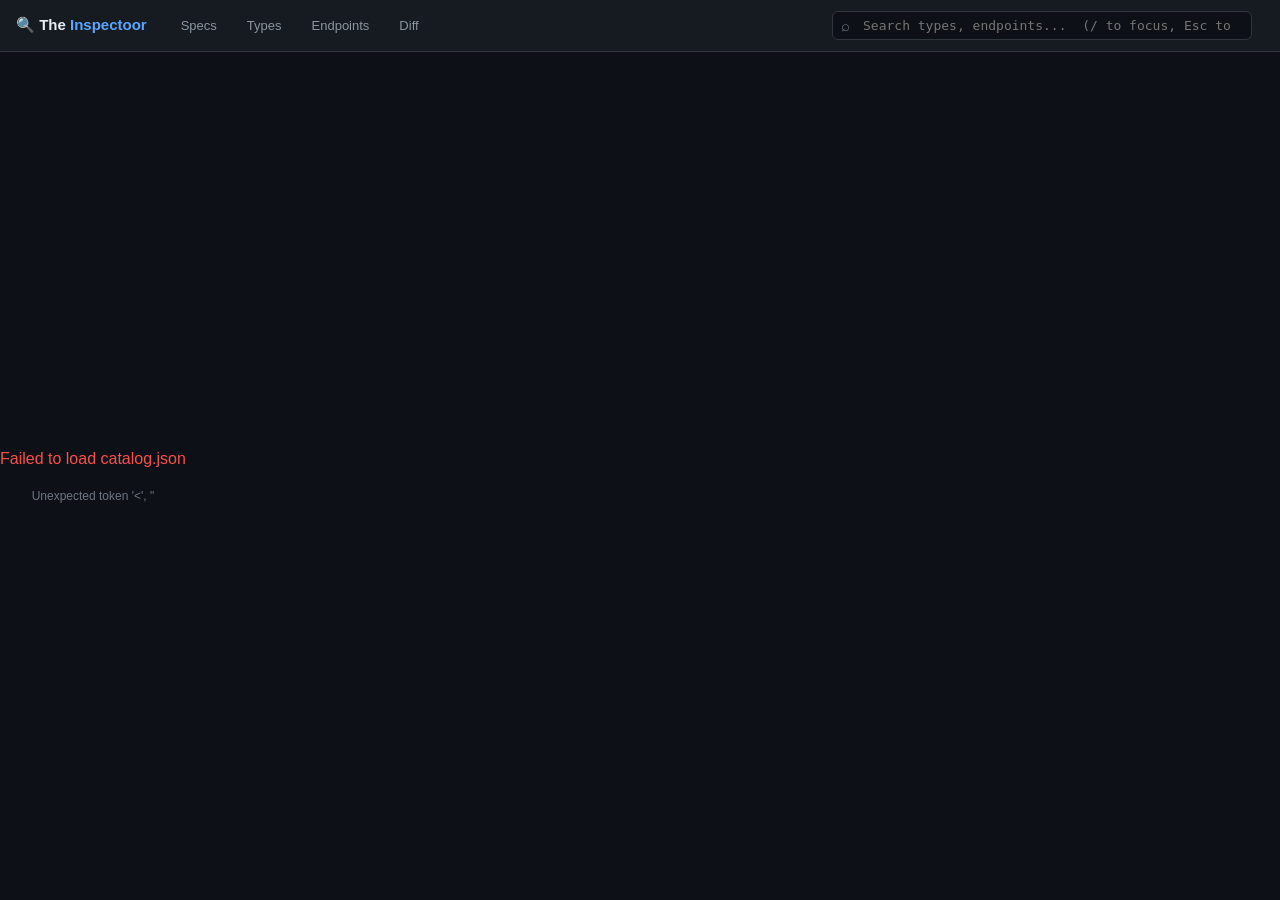
==== ui/index.html @ 5093b18e "v1 of ui" ====
<!DOCTYPE html>
<html lang="en">
<head>
<meta charset="UTF-8">
<meta name="viewport" content="width=device-width, initial-scale=1.0">
<title>The Inspectoor — Ethereum Spec Explorer</title>
<style>
:root {
  --bg: #0d1117;
  --surface: #161b22;
  --surface-2: #1c2128;
  --border: #30363d;
  --text: #e6edf3;
  --text-muted: #8b949e;
  --text-dim: #6e7681;
  --accent: #58a6ff;
  --accent-hover: #79c0ff;
  --green: #3fb950;
  --red: #f85149;
  --orange: #d29922;
  --purple: #bc8cff;
  --pink: #f778ba;
  --cyan: #39d2c0;
  --font-mono: 'JetBrains Mono', 'Fira Code', 'SF Mono', Consolas, monospace;
  --font-sans: -apple-system, BlinkMacSystemFont, 'Segoe UI', Helvetica, Arial, sans-serif;
}
* { box-sizing: border-box; margin: 0; padding: 0; }
body {
  font-family: var(--font-sans);
  background: var(--bg);
  color: var(--text);
  line-height: 1.5;
  height: 100vh;
  overflow: hidden;
}
a { color: var(--accent); text-decoration: none; }
a:hover { color: var(--accent-hover); text-decoration: underline; }

/* Layout */
.app {
  display: flex;
  flex-direction: column;
  height: 100vh;
}
.header {
  display: flex;
  align-items: center;
  gap: 12px;
  padding: 0 16px;
  height: 52px;
  min-height: 52px;
  background: var(--surface);
  border-bottom: 1px solid var(--border);
  z-index: 100;
}
.header .logo {
  font-size: 15px;
  font-weight: 700;
  white-space: nowrap;
  cursor: pointer;
}
.header .logo .accent { color: var(--accent); }
.nav-tabs {
  display: flex;
  gap: 2px;
  margin-left: 8px;
}
.nav-tab {
  padding: 6px 14px;
  font-size: 13px;
  font-weight: 500;
  color: var(--text-muted);
  background: none;
  border: none;
  border-radius: 6px;
  cursor: pointer;
  font-family: var(--font-sans);
  transition: all 0.15s;
}
.nav-tab:hover { color: var(--text); background: var(--surface-2); }
.nav-tab.active { color: var(--accent); background: rgba(88,166,255,0.1); }
.search-box {
  flex: 1;
  max-width: 420px;
  position: relative;
  margin-left: auto;
}
.search-box input {
  width: 100%;
  padding: 6px 12px 6px 30px;
  background: var(--bg);
  border: 1px solid var(--border);
  border-radius: 6px;
  color: var(--text);
  font-size: 13px;
  font-family: var(--font-mono);
  outline: none;
  transition: border-color 0.15s;
}
.search-box input:focus { border-color: var(--accent); }
.search-box::before {
  content: '⌕';
  position: absolute;
  left: 9px;
  top: 50%;
  transform: translateY(-50%);
  color: var(--text-dim);
  font-size: 15px;
  pointer-events: none;
}
.header-stats {
  font-size: 11px;
  color: var(--text-dim);
  white-space: nowrap;
}

/* Main content area */
.main {
  flex: 1;
  overflow: hidden;
  display: flex;
}

/* Three-panel layout */
.panel-sidebar {
  width: 240px;
  min-width: 240px;
  background: var(--surface);
  border-right: 1px solid var(--border);
  overflow-y: auto;
  padding: 12px 0;
}
.panel-list {
  flex: 1;
  min-width: 300px;
  overflow-y: auto;
  border-right: 1px solid var(--border);
}
.panel-detail {
  flex: 2;
  overflow-y: auto;
  padding: 0;
}

/* Single-panel for overview */
.panel-full {
  flex: 1;
  overflow-y: auto;
  padding: 24px;
}

/* Sidebar sections */
.sidebar-section { padding: 0 10px; margin-bottom: 14px; }
.sidebar-section h3 {
  font-size: 10px;
  font-weight: 700;
  text-transform: uppercase;
  letter-spacing: 0.6px;
  color: var(--text-dim);
  margin-bottom: 6px;
  padding: 0 6px;
}
.filter-btn {
  display: flex;
  align-items: center;
  justify-content: space-between;
  width: 100%;
  padding: 4px 8px;
  background: none;
  border: none;
  border-radius: 4px;
  color: var(--text-muted);
  font-size: 12px;
  font-family: var(--font-sans);
  cursor: pointer;
  text-align: left;
  transition: all 0.1s;
}
.filter-btn:hover { background: var(--surface-2); color: var(--text); }
.filter-btn.active { background: rgba(88,166,255,0.1); color: var(--accent); }
.filter-btn .count {
  font-size: 10px;
  color: var(--text-dim);
  background: var(--bg);
  padding: 0 6px;
  border-radius: 10px;
  min-width: 24px;
  text-align: center;
}
.filter-btn.active .count { background: rgba(88,166,255,0.15); color: var(--accent); }

/* List items */
.list-header {
  padding: 10px 14px;
  font-size: 12px;
  color: var(--text-dim);
  border-bottom: 1px solid var(--border);
  background: var(--surface);
  position: sticky;
  top: 0;
  z-index: 5;
  display: flex;
  justify-content: space-between;
  align-items: center;
}
.list-item {
  display: flex;
  align-items: center;
  gap: 8px;
  padding: 8px 14px;
  border-bottom: 1px solid var(--border);
  cursor: pointer;
  transition: background 0.1s;
  font-size: 13px;
}
.list-item:hover { background: var(--surface-2); }
.list-item.active { background: rgba(88,166,255,0.08); border-left: 2px solid var(--accent); }
.list-item .item-name {
  font-family: var(--font-mono);
  font-size: 12px;
  color: var(--text);
  flex: 1;
  overflow: hidden;
  text-overflow: ellipsis;
  white-space: nowrap;
}
.list-item .item-meta {
  display: flex;
  gap: 4px;
  align-items: center;
  flex-shrink: 0;
}

/* Badges */
.badge {
  display: inline-block;
  padding: 1px 7px;
  border-radius: 10px;
  font-size: 10px;
  font-weight: 600;
  font-family: var(--font-mono);
  line-height: 1.6;
  white-space: nowrap;
}
.badge-class { background: rgba(188,140,255,0.15); color: var(--purple); }
.badge-def { background: rgba(63,185,80,0.15); color: var(--green); }
.badge-dataclass { background: rgba(247,120,186,0.15); color: var(--pink); }
.badge-enum { background: rgba(57,210,192,0.15); color: var(--cyan); }
.badge-constant { background: rgba(210,153,34,0.15); color: var(--orange); }
.badge-alias { background: rgba(88,166,255,0.15); color: var(--accent); }
.badge-function { background: rgba(63,185,80,0.15); color: var(--green); }

.badge-get { background: rgba(63,185,80,0.15); color: var(--green); }
.badge-post { background: rgba(88,166,255,0.15); color: var(--accent); }
.badge-put { background: rgba(210,153,34,0.15); color: var(--orange); }
.badge-delete { background: rgba(248,81,73,0.15); color: var(--red); }

/* Spec color badges */
.badge-spec {
  padding: 1px 6px;
  border-radius: 10px;
  font-size: 10px;
  font-family: var(--font-mono);
  background: var(--surface-2);
  color: var(--text-muted);
  white-space: nowrap;
}
.spec-consensus-specs { background: rgba(188,140,255,0.12); color: #c4a0ff; }
.spec-beacon-apis { background: rgba(88,166,255,0.12); color: #7ab8ff; }
.spec-execution-specs { background: rgba(63,185,80,0.12); color: #5dc96e; }
.spec-execution-apis { background: rgba(57,210,192,0.12); color: #50dece; }
.spec-builder-specs { background: rgba(247,120,186,0.12); color: #f99dcc; }
.spec-relay-specs { background: rgba(210,153,34,0.12); color: #e0b94e; }
.spec-remote-signing-api { background: rgba(248,81,73,0.12); color: #fa9e98; }

.badge-fork {
  padding: 1px 6px;
  border-radius: 10px;
  font-size: 10px;
  font-family: var(--font-mono);
  background: var(--surface-2);
  color: var(--text-dim);
}
.badge-fork.new { background: rgba(63,185,80,0.15); color: var(--green); }
.badge-fork.modified { background: rgba(210,153,34,0.15); color: var(--orange); }

/* Detail view */
.detail-content { padding: 20px 24px; max-width: 900px; }
.detail-header {
  display: flex;
  align-items: flex-start;
  gap: 10px;
  margin-bottom: 16px;
  flex-wrap: wrap;
}
.detail-header h2 {
  font-family: var(--font-mono);
  font-size: 20px;
  font-weight: 700;
  word-break: break-all;
}
.detail-header .badges { display: flex; gap: 6px; align-items: center; flex-wrap: wrap; }
.detail-section {
  margin-bottom: 20px;
}
.detail-section h3 {
  font-size: 12px;
  font-weight: 600;
  text-transform: uppercase;
  letter-spacing: 0.5px;
  color: var(--text-dim);
  margin-bottom: 8px;
  padding-bottom: 4px;
  border-bottom: 1px solid var(--border);
}
.detail-section .prose {
  font-size: 13px;
  color: var(--text-muted);
  line-height: 1.7;
}

/* Tables */
.data-table {
  width: 100%;
  border-collapse: collapse;
  font-size: 13px;
}
.data-table th {
  text-align: left;
  padding: 6px 10px;
  font-size: 11px;
  font-weight: 600;
  text-transform: uppercase;
  letter-spacing: 0.4px;
  color: var(--text-dim);
  background: var(--surface);
  border-bottom: 1px solid var(--border);
}
.data-table td {
  padding: 5px 10px;
  border-bottom: 1px solid var(--border);
  vertical-align: top;
}
.data-table td:first-child {
  font-family: var(--font-mono);
  font-size: 12px;
  color: var(--text);
  white-space: nowrap;
}
.data-table td:nth-child(2) {
  font-family: var(--font-mono);
  font-size: 12px;
}
.data-table tr:hover { background: var(--surface-2); }

.type-link {
  color: var(--accent);
  cursor: pointer;
  font-family: var(--font-mono);
  font-size: 12px;
}
.type-link:hover { color: var(--accent-hover); text-decoration: underline; }

/* Pill groups */
.pill-group { display: flex; flex-wrap: wrap; gap: 4px; }

/* Cards (specs overview) */
.cards-grid {
  display: grid;
  grid-template-columns: repeat(auto-fill, minmax(280px, 1fr));
  gap: 14px;
  margin-top: 16px;
}
.spec-card {
  background: var(--surface);
  border: 1px solid var(--border);
  border-radius: 8px;
  padding: 18px;
  cursor: pointer;
  transition: all 0.15s;
}
.spec-card:hover { border-color: var(--accent); background: var(--surface-2); }
.spec-card h3 {
  font-size: 15px;
  font-family: var(--font-mono);
  margin-bottom: 10px;
  color: var(--text);
}
.spec-card .stats {
  display: grid;
  grid-template-columns: 1fr 1fr;
  gap: 6px;
}
.spec-card .stat {
  font-size: 12px;
  color: var(--text-muted);
}
.spec-card .stat strong {
  color: var(--text);
  font-size: 16px;
  display: block;
}

/* Overview stats bar */
.overview-stats {
  display: flex;
  gap: 24px;
  padding: 16px 20px;
  background: var(--surface);
  border: 1px solid var(--border);
  border-radius: 8px;
}
.overview-stat { text-align: center; }
.overview-stat .val {
  font-size: 24px;
  font-weight: 700;
  font-family: var(--font-mono);
  color: var(--accent);
}
.overview-stat .label {
  font-size: 11px;
  color: var(--text-dim);
  text-transform: uppercase;
  letter-spacing: 0.4px;
}

/* Loading */
.loading {
  display: flex;
  align-items: center;
  justify-content: center;
  height: 100%;
  flex-direction: column;
  gap: 16px;
}
.spinner {
  width: 32px; height: 32px;
  border: 3px solid var(--border);
  border-top-color: var(--accent);
  border-radius: 50%;
  animation: spin 0.8s linear infinite;
}
@keyframes spin { to { transform: rotate(360deg); } }

/* Fork diff */
.diff-controls {
  display: flex;
  gap: 12px;
  align-items: center;
  margin-bottom: 20px;
  flex-wrap: wrap;
}
.diff-controls select {
  padding: 6px 10px;
  background: var(--surface);
  border: 1px solid var(--border);
  border-radius: 6px;
  color: var(--text);
  font-size: 13px;
  font-family: var(--font-mono);
  outline: none;
}
.diff-controls select:focus { border-color: var(--accent); }
.diff-group { margin-bottom: 20px; }
.diff-group h3 {
  font-size: 13px;
  margin-bottom: 8px;
  display: flex;
  align-items: center;
  gap: 8px;
}
.diff-group h3 .count-badge {
  font-size: 11px;
  padding: 1px 8px;
  border-radius: 10px;
  font-weight: 600;
}
.diff-item {
  padding: 4px 8px;
  font-family: var(--font-mono);
  font-size: 12px;
  cursor: pointer;
  border-radius: 4px;
  margin-bottom: 2px;
}
.diff-item:hover { background: var(--surface-2); }

/* Endpoint detail */
.method-path {
  display: flex;
  align-items: center;
  gap: 10px;
  margin-bottom: 12px;
}
.method-path .method-badge {
  padding: 4px 12px;
  border-radius: 4px;
  font-size: 13px;
  font-weight: 700;
  font-family: var(--font-mono);
}
.method-path .path {
  font-family: var(--font-mono);
  font-size: 16px;
  font-weight: 600;
  word-break: break-all;
}

/* Buttons */
.btn {
  display: inline-flex;
  align-items: center;
  gap: 6px;
  padding: 6px 14px;
  border-radius: 6px;
  font-size: 12px;
  font-weight: 500;
  border: 1px solid var(--border);
  background: var(--surface);
  color: var(--text-muted);
  cursor: pointer;
  font-family: var(--font-sans);
  transition: all 0.15s;
}
.btn:hover { color: var(--text); border-color: var(--text-muted); }

/* Empty state */
.empty-state {
  display: flex;
  flex-direction: column;
  align-items: center;
  justify-content: center;
  height: 100%;
  color: var(--text-dim);
  font-size: 14px;
  gap: 8px;
}
.empty-state .icon { font-size: 40px; opacity: 0.5; }

/* Scrollbar */
::-webkit-scrollbar { width: 8px; height: 8px; }
::-webkit-scrollbar-track { background: transparent; }
::-webkit-scrollbar-thumb { background: var(--border); border-radius: 4px; }
::-webkit-scrollbar-thumb:hover { background: var(--text-dim); }

/* Responsive */
@media (max-width: 900px) {
  .panel-sidebar { display: none; }
  .panel-list { flex: 1; }
  .panel-detail { display: none; }
  .main.show-detail .panel-list { display: none; }
  .main.show-detail .panel-detail { display: block; flex: 1; }
}
@media (max-width: 600px) {
  .header { gap: 6px; padding: 0 8px; }
  .nav-tabs { display: none; }
  .header-stats { display: none; }
  .search-box { max-width: 100%; }
}

/* JSON/Code blocks */
.code-block {
  background: var(--bg);
  border: 1px solid var(--border);
  border-radius: 6px;
  padding: 10px 14px;
  font-family: var(--font-mono);
  font-size: 12px;
  overflow-x: auto;
  white-space: pre-wrap;
  word-break: break-all;
  color: var(--text-muted);
  max-height: 300px;
  overflow-y: auto;
}
</style>
</head>
<body>
<div class="app" id="app">
  <header class="header">
    <div class="logo" onclick="navigate('#/')">🔍 The <span class="accent">Inspectoor</span></div>
    <div class="nav-tabs" id="nav-tabs">
      <button class="nav-tab" data-route="#/" onclick="navigate('#/')">Specs</button>
      <button class="nav-tab" data-route="#/types" onclick="navigate('#/types')">Types</button>
      <button class="nav-tab" data-route="#/endpoints" onclick="navigate('#/endpoints')">Endpoints</button>
      <button class="nav-tab" data-route="#/diff" onclick="navigate('#/diff')">Diff</button>
    </div>
    <div class="search-box">
      <input type="text" id="search-input" placeholder="Search types, endpoints...  (/ to focus, Esc to clear)" oninput="onSearchInput(this.value)">
    </div>
    <div class="header-stats" id="header-stats"></div>
  </header>
  <div class="main" id="main-content">
    <div class="loading" id="loading">
      <div class="spinner"></div>
      <div>Loading catalog…</div>
    </div>
  </div>
</div>

<script>
/* ══════════════════════════════════════════════════════════════
   GLOBALS
   ══════════════════════════════════════════════════════════════ */
let catalog = null;
let allItems = [];
let allEndpoints = [];
let allConstants = [];
let searchQuery = '';

// Persistent filter state (survives item selection)
let typeFilters = { spec: '', kind: '', domain: '' };
let epFilters = { spec: '', method: '', domain: '' };

const SPEC_COLORS = {
  'consensus-specs': 'spec-consensus-specs',
  'beacon-apis': 'spec-beacon-apis',
  'execution-specs': 'spec-execution-specs',
  'execution-apis': 'spec-execution-apis',
  'builder-specs': 'spec-builder-specs',
  'relay-specs': 'spec-relay-specs',
  'remote-signing-api': 'spec-remote-signing-api'
};

const KIND_BADGES = {
  'class': 'badge-class',
  'def': 'badge-def',
  'function': 'badge-function',
  'dataclass': 'badge-dataclass',
  'enum': 'badge-enum',
  'constant': 'badge-constant',
  'alias': 'badge-alias'
};

const METHOD_BADGES = {
  'GET': 'badge-get',
  'POST': 'badge-post',
  'PUT': 'badge-put',
  'DELETE': 'badge-delete'
};

/* ══════════════════════════════════════════════════════════════
   INIT
   ══════════════════════════════════════════════════════════════ */
async function init() {
  try {
    const resp = await fetch('catalog.json');
    catalog = await resp.json();
    buildIndexes();
    updateHeaderStats();
    window.addEventListener('hashchange', route);
    route();
  } catch(e) {
    document.getElementById('loading').innerHTML =
      '<div style="color:var(--red)">Failed to load catalog.json</div><div style="color:var(--text-dim);font-size:12px">'+e.message+'</div>';
  }
}

function buildIndexes() {
  allItems = [];
  allEndpoints = [];
  allConstants = [];
  // Items are unified at catalog.items (deduped across specs)
  for (const [name, item] of Object.entries(catalog.items)) {
    allItems.push({ ...item, _type: 'item' });
  }
  // Endpoints and constants are still per-spec
  for (const [specName, spec] of Object.entries(catalog.specs)) {
    if (spec.endpoints) {
      for (const [name, ep] of Object.entries(spec.endpoints)) {
        allEndpoints.push({ ...ep, _spec: specName, _key: name, _type: 'endpoint' });
      }
    }
    if (spec.constants) {
      for (const [name, c] of Object.entries(spec.constants)) {
        allConstants.push({ ...c, _spec: specName, _type: 'constant' });
      }
    }
  }
}

function updateHeaderStats() {
  const totalItems = Object.keys(catalog.items).length;
  let totalEps = 0;
  for (const s of Object.values(catalog._meta.specs)) { totalEps += s.endpoints; }
  document.getElementById('header-stats').textContent =
    totalItems + ' types · ' + totalEps + ' endpoints · ' + Object.keys(catalog._meta.specs).length + ' specs';
}

/* ══════════════════════════════════════════════════════════════
   ROUTING
   ══════════════════════════════════════════════════════════════ */
function navigate(hash) {
  window.location.hash = hash;
}

function route() {
  const hash = window.location.hash || '#/';
  const main = document.getElementById('main-content');
  const hasDetail = hash.startsWith('#/type/') || hash.startsWith('#/endpoint/');
  main.className = 'main' + (hasDetail ? ' show-detail' : '');

  // Update nav tabs
  document.querySelectorAll('.nav-tab').forEach(t => t.classList.remove('active'));
  if (hash === '#/' || hash === '#/specs' || hash === '') {
    document.querySelector('[data-route="#/"]').classList.add('active');
  } else if (hash.startsWith('#/type') || hash.startsWith('#/types')) {
    document.querySelector('[data-route="#/types"]').classList.add('active');
  } else if (hash.startsWith('#/endpoint') || hash.startsWith('#/endpoints')) {
    document.querySelector('[data-route="#/endpoints"]').classList.add('active');
  } else if (hash.startsWith('#/diff')) {
    document.querySelector('[data-route="#/diff"]').classList.add('active');
  }

  // Parse route
  if (hash === '#/' || hash === '#/specs' || hash === '') {
    renderSpecsOverview(main);
  } else if (hash.startsWith('#/type/')) {
    // Type detail: render within the type browser
    const name = decodeURIComponent(hash.replace('#/type/', '').split('?')[0]);
    renderTypeBrowser(main, parseParams(hash), { name });
  } else if (hash.startsWith('#/types')) {
    renderTypeBrowser(main, parseParams(hash), null);
  } else if (hash.startsWith('#/endpoint/')) {
    // Endpoint detail: render within the endpoint browser
    const parts = hash.replace('#/endpoint/', '').split('/');
    const spec = decodeURIComponent(parts[0]);
    const name = decodeURIComponent(parts.slice(1).join('/'));
    renderEndpointBrowser(main, parseParams(hash), { spec, name });
  } else if (hash.startsWith('#/endpoints')) {
    renderEndpointBrowser(main, parseParams(hash), null);
  } else if (hash.startsWith('#/diff')) {
    renderDiffView(main, parseParams(hash));
  } else {
    renderSpecsOverview(main);
  }
}

function parseParams(hash) {
  const q = hash.indexOf('?');
  if (q < 0) return {};
  const params = {};
  hash.substring(q+1).split('&').forEach(p => {
    const [k,v] = p.split('=');
    if (k && v) params[decodeURIComponent(k)] = decodeURIComponent(v);
  });
  return params;
}

/* ══════════════════════════════════════════════════════════════
   FUZZY SEARCH (ported from beacon-specs-explorer)
   ══════════════════════════════════════════════════════════════ */

// Subsequence fuzzy scoring with memoization.
// Returns a numeric score (higher = better match) or null (no match).
// Exact substring gets highest score. Otherwise scores based on:
// consecutive char runs, word boundary matches, early position, gap penalty.
function fuzzyScore(target, query) {
  if (!query) return 0;
  const tLow = target.toLowerCase();
  const qLow = query.toLowerCase();
  // Exact substring: highest possible score
  if (tLow.includes(qLow)) {
    const pos = tLow.indexOf(qLow);
    return 10000 - pos * 10 - tLow.length;
  }
  // Recursive best-match with memoization
  const memo = {};
  function solve(ti, qi, consecutive) {
    if (qi === qLow.length) return 0;
    if (ti >= tLow.length) return null;
    const key = ti + ',' + qi + ',' + consecutive;
    if (key in memo) return memo[key];
    let best = null;
    for (let i = ti; i < tLow.length; i++) {
      if (tLow[i] !== qLow[qi]) continue;
      let s = 1;
      const isConsec = (i === ti && consecutive > 0);
      const newConsec = isConsec ? consecutive + 1 : (qi === 0 ? 1 : 0);
      if (isConsec) s += newConsec * 6;
      if (i === 0 || tLow[i - 1] === '_' || tLow[i - 1] === '-' ||
          (target[i] >= 'A' && target[i] <= 'Z' && target[i-1] >= 'a' && target[i-1] <= 'z'))
        s += 5; // word boundary
      s += Math.max(0, 10 - i);
      const rest = solve(i + 1, qi + 1, newConsec);
      if (rest === null) continue;
      const total = s + rest - (i - ti) * 0.5;
      if (best === null || total > best) best = total;
    }
    memo[key] = best;
    return best;
  }
  const base = solve(0, 0, 0);
  if (base === null) return null;
  return base - tLow.length * 0.6;
}

// Wrap matched chars in <mark> for visual feedback
function fuzzyHighlight(text, query) {
  if (!query) return esc(text);
  const lower = text.toLowerCase();
  const qLow = query.toLowerCase();
  let qi = 0, out = '';
  for (let i = 0; i < text.length; i++) {
    if (qi < qLow.length && lower[i] === qLow[qi]) {
      out += '<mark style="background:rgba(88,166,255,0.25);color:inherit;padding:0;border-radius:1px">' + esc(text[i]) + '</mark>';
      qi++;
    } else {
      out += esc(text[i]);
    }
  }
  return out;
}

// Backward compat wrapper -- returns true/false
function matchesSearch(name, query) {
  if (!query) return true;
  return fuzzyScore(name, query) !== null;
}

function onSearchInput(val) {
  searchQuery = val;
  const hash = window.location.hash || '#/';
  if (hash.startsWith('#/types') || hash.startsWith('#/endpoints')) {
    route();
  } else if (val.length > 0) {
    navigate('#/types');
  }
}

/* ══════════════════════════════════════════════════════════════
   KEYBOARD SHORTCUTS
   ══════════════════════════════════════════════════════════════ */
document.addEventListener('keydown', (e) => {
  const searchInput = document.getElementById('search-input');
  const isTyping = document.activeElement === searchInput;

  // / to focus search (vim-style)
  if (e.key === '/' && !isTyping) {
    e.preventDefault();
    searchInput.focus();
    return;
  }

  // Escape: cycle through blur -> clear -> back
  if (e.key === 'Escape') {
    if (isTyping) {
      searchInput.blur();
    } else if (searchQuery) {
      searchQuery = '';
      searchInput.value = '';
      route();
    } else {
      history.back();
    }
    return;
  }

  // Don't intercept arrows/j/k/h while typing in search
  if (isTyping) return;

  // j/k or Arrow Down/Up: navigate through list items
  if (e.key === 'ArrowDown' || e.key === 'ArrowUp' || e.key === 'j' || e.key === 'k') {
    e.preventDefault();
    const rows = document.querySelectorAll('.list-item');
    if (rows.length === 0) return;

    let currentIdx = -1;
    rows.forEach((row, i) => {
      if (row.classList.contains('active')) currentIdx = i;
    });

    let nextIdx;
    if (e.key === 'ArrowDown' || e.key === 'j') {
      nextIdx = currentIdx < rows.length - 1 ? currentIdx + 1 : 0;
    } else {
      nextIdx = currentIdx > 0 ? currentIdx - 1 : rows.length - 1;
    }

    // Click the row to navigate
    rows[nextIdx].click();
    rows[nextIdx].scrollIntoView({ block: 'nearest' });
    return;
  }

  // Enter on a selected list item: navigate to detail
  if (e.key === 'Enter') {
    const active = document.querySelector('.list-item.active');
    if (active) active.click();
    return;
  }

  // h or ArrowLeft: go back
  if (e.key === 'h' || e.key === 'ArrowLeft') {
    // Only go back if we're in a detail view
    const hash = window.location.hash || '';
    if (hash.startsWith('#/type/') || hash.startsWith('#/endpoint/')) {
      history.back();
    }
    return;
  }
});

/* ══════════════════════════════════════════════════════════════
   HELPERS
   ══════════════════════════════════════════════════════════════ */
function copyCurl(btn) {
  const pre = btn.closest('.detail-section').querySelector('pre');
  const text = pre.textContent;
  navigator.clipboard.writeText(text).then(() => {
    const orig = btn.textContent;
    btn.textContent = 'Copied!';
    btn.style.color = 'var(--green)';
    setTimeout(() => { btn.textContent = orig; btn.style.color = ''; }, 1500);
  });
}

function switchForkTab(tabId, fork, btn) {
  // Hide all code blocks for this tab group
  document.querySelectorAll('.fork-code-block[data-tabs="' + tabId + '"]').forEach(el => {
    el.style.display = el.dataset.fork === fork ? '' : 'none';
  });
  // Update button styles
  const parent = btn.parentElement;
  parent.querySelectorAll('.badge-fork').forEach(b => {
    b.style.borderColor = '';
    b.style.color = '';
  });
  btn.style.borderColor = 'var(--accent)';
  btn.style.color = 'var(--accent)';
}

function esc(s) {
  if (!s) return '';
  const d = document.createElement('div');
  d.textContent = s;
  return d.innerHTML;
}

function kindBadge(kind) {
  const cls = KIND_BADGES[kind] || 'badge-class';
  return '<span class="badge ' + cls + '">' + esc(kind) + '</span>';
}

function specBadge(spec) {
  const cls = SPEC_COLORS[spec] || '';
  return '<span class="badge-spec ' + cls + '">' + esc(spec) + '</span>';
}

function methodBadge(method) {
  const cls = METHOD_BADGES[method] || 'badge-get';
  return '<span class="badge ' + cls + '">' + esc(method) + '</span>';
}

function forkBadge(fork, cls) {
  return '<span class="badge-fork ' + (cls||'') + '">' + esc(fork) + '</span>';
}

function resolveTypeSpec(typeName) {
  // Items are unified -- just check catalog.items
  const item = catalog.items && catalog.items[typeName];
  return item ? item.spec : null;
}

function typeLink(typeName, contextSpec) {
  if (!typeName) return '';
  // Clean type name - strip List[], Optional[], etc.
  const clean = typeName.replace(/^(List|Optional|Sequence|Vector|ByteList|ByteVector|Bitlist|Bitvector)\[/, '').replace(/\]$/, '').replace(/,.*/, '').trim();
  const spec = resolveTypeSpec(clean);
  if (spec) {
    return '<a class="type-link" href="#/type/' + encodeURIComponent(clean) + '">' + esc(typeName) + '</a>';
  }
  return '<span style="font-family:var(--font-mono);font-size:12px;color:var(--text-muted)">' + esc(typeName) + '</span>';
}

function githubBtn(url) {
  if (!url) return '';
  return '<a class="btn" href="' + esc(url) + '" target="_blank" rel="noopener">↗ View Source</a>';
}

/* ══════════════════════════════════════════════════════════════
   VIEW 1: SPECS OVERVIEW
   ══════════════════════════════════════════════════════════════ */
function renderSpecsOverview(container) {
  const meta = catalog._meta;
  let totalItems = 0, totalEps = 0, totalConst = 0, totalAliases = 0;
  for (const [k,v] of Object.entries(meta.specs)) {
    totalItems += v.items;
    totalEps += v.endpoints;
    totalConst += v.constants;
    totalAliases += v.type_aliases;
  }

  let html = '<div class="panel-full">';
  html += '<h1 style="font-size:24px;margin-bottom:16px;font-family:var(--font-mono)">🔍 The <span style="color:var(--accent)">Inspectoor</span></h1>';
  html += '<p style="color:var(--text-muted);margin-bottom:20px;font-size:14px">Explore all Ethereum specification types, endpoints, constants, and forks across every spec repo.</p>';

  // Stats bar
  html += '<div class="overview-stats">';
  html += '<div class="overview-stat"><div class="val">' + Object.keys(meta.specs).length + '</div><div class="label">Specs</div></div>';
  html += '<div class="overview-stat"><div class="val">' + totalItems + '</div><div class="label">Types</div></div>';
  html += '<div class="overview-stat"><div class="val">' + totalEps + '</div><div class="label">Endpoints</div></div>';
  html += '<div class="overview-stat"><div class="val">' + totalConst + '</div><div class="label">Constants</div></div>';
  html += '<div class="overview-stat"><div class="val">' + totalAliases + '</div><div class="label">Type Aliases</div></div>';
  html += '</div>';

  // Cards
  html += '<div class="cards-grid">';
  for (const [specName, specData] of Object.entries(catalog.specs)) {
    const m = specData.meta || {};
    const sm = catalog._meta.specs[specName] || {};
    const forkCount = (m.fork_order || []).length;
    html += '<div class="spec-card" onclick="navigate(\'#/types?spec=' + encodeURIComponent(specName) + '\')">';
    html += '<h3>' + specBadge(specName) + ' ' + esc(specName) + '</h3>';
    html += '<div class="stats">';
    html += '<div class="stat"><strong>' + (sm.items || 0) + '</strong>Types</div>';
    html += '<div class="stat"><strong>' + (sm.endpoints || 0) + '</strong>Endpoints</div>';
    html += '<div class="stat"><strong>' + (sm.constants || 0) + '</strong>Constants</div>';
    html += '<div class="stat"><strong>' + forkCount + '</strong>Forks</div>';
    html += '</div>';
    if (m.fork_order && m.fork_order.length) {
      html += '<div style="margin-top:10px;display:flex;flex-wrap:wrap;gap:3px">';
      m.fork_order.forEach(f => { html += forkBadge(f); });
      html += '</div>';
    }
    html += '</div>';
  }
  html += '</div></div>';
  container.innerHTML = html;
}

/* ══════════════════════════════════════════════════════════════
   VIEW 2: TYPE BROWSER
   ══════════════════════════════════════════════════════════════ */
function setTypeFilter(key, value) {
  typeFilters[key] = value;
  // Re-render in place (keep current selection if any)
  route();
}

function renderTypeBrowser(container, params, selected) {
  // Apply URL params to filters only when first entering types view (not from detail nav)
  if (params.spec !== undefined && !selected) {
    if (params.spec) typeFilters.spec = params.spec;
    if (params.kind) typeFilters.kind = params.kind;
    if (params.domain) typeFilters.domain = params.domain;
  }

  const { spec: filterSpec, kind: filterKind, domain: filterDomain } = typeFilters;

  // Collect filter facets
  const specs = {}, kinds = {}, domains = {};
  allItems.forEach(item => {
    // Count in each spec this item belongs to
    if (item.specs) item.specs.forEach(s => { specs[s] = (specs[s]||0) + 1; });
    if (item.kind) kinds[item.kind] = (kinds[item.kind]||0) + 1;
    if (item.domain) domains[item.domain] = (domains[item.domain]||0) + 1;
  });

  // Filter
  let filtered = allItems.filter(item => {
    if (filterSpec && (!item.specs || !item.specs.includes(filterSpec))) return false;
    if (filterKind && item.kind !== filterKind) return false;
    if (filterDomain && item.domain !== filterDomain) return false;
    if (searchQuery && fuzzyScore(item.name, searchQuery) === null) return false;
    return true;
  });

  if (searchQuery) {
    filtered.sort((a, b) => fuzzyScore(b.name, searchQuery) - fuzzyScore(a.name, searchQuery));
  } else {
    filtered.sort((a,b) => a.name.localeCompare(b.name));
  }

  // Sidebar
  let sideHtml = '';
  sideHtml += '<div class="sidebar-section"><h3>Specs</h3>';
  sideHtml += typeFilterBtn('spec', '', 'All specs', allItems.length, filterSpec === '');
  for (const [s, c] of Object.entries(specs).sort((a,b)=>b[1]-a[1])) {
    sideHtml += typeFilterBtn('spec', s, s, c, filterSpec === s);
  }
  sideHtml += '</div>';
  sideHtml += '<div class="sidebar-section"><h3>Kind</h3>';
  sideHtml += typeFilterBtn('kind', '', 'All kinds', '', filterKind === '');
  for (const [k, c] of Object.entries(kinds).sort((a,b)=>b[1]-a[1])) {
    sideHtml += typeFilterBtn('kind', k, k, c, filterKind === k);
  }
  sideHtml += '</div>';
  sideHtml += '<div class="sidebar-section"><h3>Domain</h3>';
  sideHtml += typeFilterBtn('domain', '', 'All domains', '', filterDomain === '');
  for (const [d, c] of Object.entries(domains).sort((a,b)=>b[1]-a[1])) {
    sideHtml += typeFilterBtn('domain', d, d, c, filterDomain === d);
  }
  sideHtml += '</div>';

  // List
  const selName = selected ? selected.name : null;
  let listHtml = '<div class="list-header"><span>' + filtered.length + ' types</span></div>';
  const renderCount = Math.min(filtered.length, 500);
  for (let i = 0; i < renderCount; i++) {
    const item = filtered[i];
    const isActive = (item.name === selName);
    listHtml += '<div class="list-item' + (isActive ? ' active' : '') + '" onclick="navigate(\'#/type/' +
      encodeURIComponent(item.name) + '\')">' +
      '<span class="item-name">' + (searchQuery ? fuzzyHighlight(item.name, searchQuery) : esc(item.name)) + '</span>' +
      '<span class="item-meta">' + kindBadge(item.kind) + specBadge(item.spec) +
      (item.specs && item.specs.length > 1 ? '<span style="font-size:9px;color:var(--text-dim)">+' + (item.specs.length-1) + '</span>' : '') +
      '</span></div>';
  }
  if (filtered.length > renderCount) {
    listHtml += '<div style="padding:12px;color:var(--text-dim);font-size:12px;text-align:center">… and ' + (filtered.length - renderCount) + ' more. Use search to narrow.</div>';
  }

  // Detail
  let detailHtml = selected
    ? renderTypeDetailContent(null, selected.name)
    : '<div class="empty-state"><div class="icon">📋</div><div>Select a type to view details</div></div>';

  container.innerHTML =
    '<div class="panel-sidebar">' + sideHtml + '</div>' +
    '<div class="panel-list">' + listHtml + '</div>' +
    '<div class="panel-detail">' + detailHtml + '</div>';

  if (selected) {
    const activeRow = container.querySelector('.list-item.active');
    if (activeRow) activeRow.scrollIntoView({ block: 'nearest' });
  }
}

function typeFilterBtn(key, value, label, count, active) {
  return '<button class="filter-btn' + (active ? ' active' : '') + '" onclick="setTypeFilter(\'' + key + '\', \'' + esc(value) + '\')">' +
    '<span>' + esc(label) + '</span>' +
    (count ? '<span class="count">' + count + '</span>' : '') +
    '</button>';
}



/* ══════════════════════════════════════════════════════════════
   VIEW 3: TYPE DETAIL
   ══════════════════════════════════════════════════════════════ */
function getCodeForFork(item, fork) {
  // Walk backward from this fork to find the last fork with code (dedup strategy)
  const forks = Object.keys(item.forks);
  const idx = forks.indexOf(fork);
  for (let i = idx; i >= 0; i--) {
    if (item.forks[forks[i]].code) return item.forks[forks[i]].code;
  }
  return '';
}

function highlightPython(code) {
  if (!code) return '';
  const KW = /\b(class|def|return|if|else|elif|for|while|in|not|and|or|is|assert|raise|import|from|as|with|yield|pass|break|continue|try|except|finally|True|False|None|lambda)\b/g;
  return code.split('\n').map(line => {
    let escaped = line.replace(/&/g, '&amp;').replace(/</g, '&lt;').replace(/>/g, '&gt;');
    // Find comment
    let inStr = null, commentIdx = -1;
    for (let i = 0; i < escaped.length; i++) {
      const ch = escaped[i];
      if (inStr) { if (ch === '\\') { i++; continue; } if (ch === inStr) inStr = null; }
      else { if (ch === '"' || ch === "'") inStr = ch; else if (ch === '#') { commentIdx = i; break; } }
    }
    let codePart, commentPart;
    if (commentIdx >= 0) {
      codePart = escaped.slice(0, commentIdx);
      const raw = escaped.slice(commentIdx);
      commentPart = '<span style="color:var(--text-dim)">' +
        raw.replace(/(\[New in [^\]]+\])/g, '<span style="color:var(--green)">$1</span>')
           .replace(/(\[Modified in [^\]]+\])/g, '<span style="color:var(--orange)">$1</span>') +
        '</span>';
    } else {
      codePart = escaped;
      commentPart = '';
    }
    // Keywords in code part
    function linkifyCode(seg) {
      let result = seg.replace(KW, '<span style="color:var(--pink)">$1</span>');
      // Linkify known types
      if (catalog) {
        const parts = result.split(/(<span[^>]*>.*?<\/span>)/g);
        result = parts.map(part => {
          if (part.startsWith('<span')) return part;
          return part.replace(/\b([A-Z][A-Za-z0-9_]*)\b/g, (match) => {
            const s = resolveTypeSpec(match);
            if (s) return '<a class="type-link" href="#/type/' + encodeURIComponent(match) + '">' + match + '</a>';
            return match;
          });
        }).join('');
      }
      return result;
    }
    // Handle strings
    const strRe = /"(?:[^"\\]|\\.)*"|'(?:[^'\\]|\\.)*'/g;
    let processed = '', lastIdx = 0, m;
    while ((m = strRe.exec(codePart)) !== null) {
      processed += linkifyCode(codePart.slice(lastIdx, m.index));
      processed += '<span style="color:var(--orange)">' + m[0] + '</span>';
      lastIdx = m.index + m[0].length;
    }
    processed += linkifyCode(codePart.slice(lastIdx));
    // Decorators
    processed = processed.replace(/^(\s*)(@\w+)/, '$1<span style="color:var(--cyan)">$2</span>');
    return processed + commentPart;
  }).join('\n');
}

function renderTypeDetailContent(selectedSpec, name) {
  // Items are unified in catalog.items (already merged across specs)
  const item = catalog.items[name];
  if (!item) {
    return '<div class="empty-state"><div class="icon">❓</div><div>Type not found: ' + esc(name) + '</div></div>';
  }
  const spec = item.spec;
  const forkNames = Object.keys(item.forks);
  const latestFork = forkNames[forkNames.length - 1];

  let html = '<div class="detail-content">';

  // Header
  html += '<div class="detail-header">';
  html += '<h2>' + esc(item.name) + '</h2>';
  html += '<div class="badges">';
  html += kindBadge(item.kind);
  // Show all specs this type appears in
  if (item.specs) item.specs.forEach(s => { html += specBadge(s); });
  if (item.domain) html += '<span class="badge-spec">' + esc(item.domain) + '</span>';
  if (item.introduced) html += forkBadge(item.introduced, 'new');
  html += '</div></div>';

  // GitHub + EIPs row
  const latestData = item.forks[latestFork] || {};
  html += '<div style="display:flex;gap:8px;margin-bottom:16px;flex-wrap:wrap;align-items:center">';
  html += githubBtn(latestData.github_url);
  if (latestData.eips && latestData.eips.length) {
    latestData.eips.forEach(eip => {
      const num = String(eip).replace(/^eip-?/i, '');
      html += '<a href="https://eips.ethereum.org/EIPS/eip-' + num + '" target="_blank" rel="noopener" class="badge" style="background:rgba(88,166,255,0.1);color:var(--accent)">EIP-' + esc(num) + '</a>';
    });
  }
  html += '</div>';

  // Fork code tabs (shown first -- the main content) -- use item (may be from a different spec if this spec has no code)
  const codeForkNames = Object.keys(item.forks);
  const hasCode = codeForkNames.some(f => getCodeForFork(item, f));

  if (hasCode && codeForkNames.length > 0) {
    const tabId = 'fork-tabs-' + name.replace(/[^a-zA-Z0-9]/g, '_');
    html += '<div class="detail-section"><h3>Definition' +
      '' +
      '</h3>';

    // Fork tab pills
    html += '<div class="pill-group" style="margin-bottom:8px">';
    codeForkNames.forEach((f, i) => {
      let cls = '';
      const fd = item.forks[f];
      if (fd.is_new) cls = 'new';
      else if (fd.is_modified) cls = 'modified';
      const isLast = i === codeForkNames.length - 1;
      html += '<button class="badge-fork ' + cls + '" style="cursor:pointer;' + (isLast ? 'border-color:var(--accent);color:var(--accent)' : '') + '" onclick="switchForkTab(\'' + esc(tabId) + '\', \'' + esc(f) + '\', this)">' + esc(f) + '</button>';
    });
    html += '</div>';

    // Code blocks (one per fork, latest visible initially)
    codeForkNames.forEach((f, i) => {
      const code = getCodeForFork(item, f);
      const fd = item.forks[f];
      const isLast = i === codeForkNames.length - 1;
      html += '<div class="fork-code-block" data-tabs="' + esc(tabId) + '" data-fork="' + esc(f) + '" style="' + (isLast ? '' : 'display:none') + '">';

      // Fields for this fork (if available and it's a class/dataclass)
      const forkFields = fd.fields || (item.forks[f] ? item.forks[f].fields : null);
      if (forkFields && forkFields.length) {
        html += '<table class="data-table" style="margin-bottom:12px"><thead><tr><th>Name</th><th>Type</th><th>Description</th></tr></thead><tbody>';
        forkFields.forEach(field => {
          html += '<tr><td>' + esc(field.name) + '</td><td>' + typeLink(field.type, spec) + '</td><td style="font-family:var(--font-sans);font-size:12px;color:var(--text-muted)">' + esc(field.description || '') + '</td></tr>';
        });
        html += '</tbody></table>';
      }

      if (code) {
        html += '<pre class="code-block" style="max-height:600px">' + highlightPython(code) + '</pre>';
      } else if (!forkFields || !forkFields.length) {
        html += '<div style="padding:12px;color:var(--text-dim);font-size:12px">No definition in this fork.</div>';
      }
      html += '</div>';
    });
    html += '</div>';
  } else if (latestData.fields && latestData.fields.length) {
    // No code anywhere -- show fields table + pseudo-definition
    html += '<div class="detail-section"><h3>Definition <span style="font-size:10px;font-weight:400;text-transform:none;letter-spacing:0;color:var(--text-dim)">(from schema)</span></h3>';
    html += '<table class="data-table" style="margin-bottom:12px"><thead><tr><th>Name</th><th>Type</th><th>Description</th></tr></thead><tbody>';
    latestData.fields.forEach(f => {
      html += '<tr><td>' + esc(f.name) + '</td><td>' + typeLink(f.type, spec) + '</td><td style="font-family:var(--font-sans);font-size:12px;color:var(--text-muted)">' + esc(f.description || '') + '</td></tr>';
    });
    html += '</tbody></table>';
    let pseudo = 'class ' + name + '(Container):\n';
    latestData.fields.forEach(f => {
      pseudo += '    ' + f.name + ': ' + (f.type || 'unknown');
      if (f.description) pseudo += '  # ' + f.description;
      pseudo += '\n';
    });
    html += '<pre class="code-block">' + highlightPython(pseudo) + '</pre>';
    html += '</div>';
  }

  // Prose/description (after code so it doesn't push code below the fold)
  if (latestData.prose) {
    html += '<div class="detail-section"><h3>Description</h3><div class="prose" style="border-left:3px solid var(--cyan);padding-left:12px;font-size:13px;color:var(--text-muted);line-height:1.7;white-space:pre-wrap">' + esc(latestData.prose) + '</div></div>';
  }

  // Params + return (for functions, shown after definition)
  if (latestData.params && latestData.params.length) {
    html += '<div class="detail-section"><h3>Parameters</h3>';
    html += '<table class="data-table"><thead><tr><th>Name</th><th>Type</th></tr></thead><tbody>';
    latestData.params.forEach(p => {
      const pName = typeof p === 'string' ? p : (p.name || p);
      const pType = typeof p === 'object' ? (p.type || '') : '';
      html += '<tr><td>' + esc(pName) + '</td><td>' + typeLink(pType, spec) + '</td></tr>';
    });
    html += '</tbody></table></div>';
  }
  if (latestData.return_type) {
    html += '<div class="detail-section"><h3>Returns</h3><div>' + typeLink(latestData.return_type, spec) + '</div></div>';
  }

  // References
  if (latestData.references && latestData.references.length) {
    html += '<div class="detail-section"><h3>References</h3>';
    html += '<div class="pill-group">';
    latestData.references.forEach(ref => { html += typeLink(ref, spec) + ' '; });
    html += '</div></div>';
  }

  html += '</div>';
  return html;
}

/* ══════════════════════════════════════════════════════════════
   VIEW 4: ENDPOINT BROWSER
   ══════════════════════════════════════════════════════════════ */
function setEpFilter(key, value) {
  epFilters[key] = value;
  route();
}

function renderEndpointBrowser(container, params, selected) {
  if (params.spec !== undefined && !selected) {
    if (params.spec) epFilters.spec = params.spec;
    if (params.method) epFilters.method = params.method;
    if (params.domain) epFilters.domain = params.domain;
  }
  const filterSpec = epFilters.spec;
  const filterMethod = epFilters.method;
  const filterDomain = epFilters.domain;

  // Facets
  const specs = {}, methods = {}, domains = {};
  allEndpoints.forEach(ep => {
    specs[ep._spec] = (specs[ep._spec]||0) + 1;
    if (ep.method) methods[ep.method] = (methods[ep.method]||0) + 1;
    if (ep.domain) domains[ep.domain] = (domains[ep.domain]||0) + 1;
  });

  let filtered = allEndpoints.filter(ep => {
    if (filterSpec && ep._spec !== filterSpec) return false;
    if (filterMethod && ep.method !== filterMethod) return false;
    if (filterDomain && ep.domain !== filterDomain) return false;
    if (searchQuery) {
      const pathMatch = fuzzyScore(ep.path, searchQuery);
      const sumMatch = ep.summary ? fuzzyScore(ep.summary, searchQuery) : null;
      const opMatch = ep.operation_id ? fuzzyScore(ep.operation_id, searchQuery) : null;
      if (pathMatch === null && sumMatch === null && opMatch === null) return false;
    }
    return true;
  });

  if (searchQuery) {
    filtered.sort((a, b) => {
      const sa = Math.max(fuzzyScore(a.path, searchQuery) || -999, fuzzyScore(a.summary||'', searchQuery) || -999);
      const sb = Math.max(fuzzyScore(b.path, searchQuery) || -999, fuzzyScore(b.summary||'', searchQuery) || -999);
      return sb - sa;
    });
  } else {
    filtered.sort((a,b) => a.path.localeCompare(b.path));
  }

  // Sidebar
  let sideHtml = '<div class="sidebar-section"><h3>Specs</h3>';
  sideHtml += epFilterBtn('', 'All specs', allEndpoints.length, filterSpec === '', 'spec');
  for (const [s,c] of Object.entries(specs).sort((a,b)=>b[1]-a[1])) {
    sideHtml += epFilterBtn(s, s, c, filterSpec === s, 'spec');
  }
  sideHtml += '</div>';

  sideHtml += '<div class="sidebar-section"><h3>Method</h3>';
  sideHtml += epFilterBtn('', 'All', '', filterMethod === '', 'method');
  for (const [m,c] of Object.entries(methods).sort()) {
    sideHtml += epFilterBtn(m, m, c, filterMethod === m, 'method');
  }
  sideHtml += '</div>';

  if (Object.keys(domains).length > 1) {
    sideHtml += '<div class="sidebar-section"><h3>Domain</h3>';
    sideHtml += epFilterBtn('', 'All', '', filterDomain === '', 'domain');
    for (const [d,c] of Object.entries(domains).sort((a,b)=>b[1]-a[1])) {
      if (d) sideHtml += epFilterBtn(d, d, c, filterDomain === d, 'domain');
    }
    sideHtml += '</div>';
  }

  // Build list with active state
  const selName = selected ? selected.name : null;
  const selSpec = selected ? selected.spec : null;
  let listHtml = '<div class="list-header"><span>' + filtered.length + ' endpoints</span></div>';
  const renderCount = Math.min(filtered.length, 300);
  for (let i = 0; i < renderCount; i++) {
    const ep = filtered[i];
    const isActive = (ep._key === selName && ep._spec === selSpec);
    listHtml += '<div class="list-item' + (isActive ? ' active' : '') + '" onclick="navigate(\'#/endpoint/' +
      encodeURIComponent(ep._spec) + '/' + encodeURIComponent(ep._key) + '\')" style="gap:6px">' +
      methodBadge(ep.method) +
      '<span class="item-name" style="flex:none;max-width:250px">' + (searchQuery ? fuzzyHighlight(ep.path, searchQuery) : esc(ep.path)) + '</span>' +
      '<span style="font-size:11px;color:var(--text-dim);overflow:hidden;text-overflow:ellipsis;white-space:nowrap;flex:1">' + esc(ep.summary || '') + '</span>' +
      specBadge(ep._spec) +
      '</div>';
  }

  // Build detail panel
  let detailHtml;
  if (selected) {
    detailHtml = renderEndpointDetailContent(selected.spec, selected.name);
  } else {
    detailHtml = '<div class="empty-state"><div class="icon">🔌</div><div>Select an endpoint to view details</div></div>';
  }

  container.innerHTML =
    '<div class="panel-sidebar">' + sideHtml + '</div>' +
    '<div class="panel-list">' + listHtml + '</div>' +
    '<div class="panel-detail">' + detailHtml + '</div>';

  if (selected) {
    const activeRow = container.querySelector('.list-item.active');
    if (activeRow) activeRow.scrollIntoView({ block: 'nearest' });
  }
}

function epFilterBtn(value, label, count, active, filterType) {
  return '<button class="filter-btn' + (active ? ' active' : '') + '" onclick="setEpFilter(\'' + filterType + '\', \'' + esc(value) + '\')">' +
    '<span>' + esc(label) + '</span>' +
    (count ? '<span class="count">' + count + '</span>' : '') +
    '</button>';
}

/* ══════════════════════════════════════════════════════════════
   VIEW 5: ENDPOINT DETAIL
   ══════════════════════════════════════════════════════════════ */

const curlPathDefaults = {
  'block_id': 'head',
  'state_id': 'head',
  'slot': '1',
  'epoch': '1',
  'pubkey': '0x93247f2209abcacf57b75a51dafae777f9dd38bc7053d1af526f220a7489a6d3a2753e5f3e8b1cfe39b56f43611df74a',
  'parent_hash': '0xcf8e0d4e9587369b2301d0790347320302cc0943d5a1884560367e8208d920f2',
  'peer_id': '16Uiu2HAmEmBCWbHcqLJkYbS7MsrMNhpvMXsNGYJCkCRnBGPk9dQp',
  'validator_id': '0',
  'committee_index': '0',
  'sync_committee_index': '0',
  'blob_id': '0',
  'block_root': '0xcf8e0d4e9587369b2301d0790347320302cc0943d5a1884560367e8208d920f2',
};

const specPorts = {
  'beacon-apis': 5052,
  'builder-specs': 18550,
  'relay-specs': 18550,
  'remote-signing-api': 9000,
};

function buildCurlFromInputs(ep, spec, mode) {
  const port = specPorts[spec] || 5052;
  const base = 'http://localhost:' + port;
  const parts = ['curl'];

  if (ep.method !== 'GET') parts.push('-X ' + ep.method);

  let path = ep.path;
  const inputs = mode ? document.querySelectorAll('.curl-input') : [];
  const pathVals = {};
  const queryVals = {};
  inputs.forEach(function(inp) {
    if (inp.dataset.in === 'path') pathVals[inp.dataset.param] = inp.value;
    else if (inp.dataset.in === 'query' && inp.value) queryVals[inp.dataset.param] = inp.value;
  });

  path = path.replace(/\{([^}]+)\}/g, (match, name) => {
    return pathVals[name] || curlPathDefaults[name] || '<' + name + '>';
  });

  let url = base + path;

  // Query string
  const qs = Object.entries(queryVals).map(([k,v]) => encodeURIComponent(k) + '=' + encodeURIComponent(v)).join('&');
  if (qs) url += '?' + qs;

  parts.push("'" + url + "'");

  // Headers
  if (ep.method === 'POST' || ep.method === 'PUT') {
    parts.push("-H 'Content-Type: application/json'");
  }
  const cn = ep.content_negotiation;
  if (cn && cn.ssz_support) {
    parts.push("-H 'Accept: application/json'");
  }

  // Body
  if (ep.request_body) {
    parts.push("-d '{...}'");
  }

  let cmd = parts.join(' \\\n  ');

  if (cn && cn.ssz_support) {
    cmd += '\n\n# For SSZ: -H \'Accept: application/octet-stream\'';
  }

  return cmd;
}

var _pendingCurlEp = null;

function rebuildCurl() {
  if (!_pendingCurlEp) return;
  var cmd = buildCurlFromInputs(_pendingCurlEp, _pendingCurlEp.spec, 'live');
  var output = document.getElementById('curl-output');
  if (output) output.textContent = cmd;
}

// Event delegation: any input inside the curl section triggers a rebuild
document.addEventListener('input', function(e) {
  if (e.target.classList.contains('curl-input')) {
    rebuildCurl();
  }
});

function renderEndpointDetailContent(spec, key) {
  const specData = catalog.specs[spec];
  if (!specData || !specData.endpoints || !specData.endpoints[key]) {
    return '<div class="empty-state"><div class="icon">❓</div><div>Endpoint not found: ' + esc(key) + '</div></div>';
  }
  const ep = specData.endpoints[key];

  let html = '<div class="detail-content">';

  // Method + Path
  html += '<div class="method-path">';
  html += '<span class="method-badge ' + (METHOD_BADGES[ep.method]||'') + '">' + esc(ep.method) + '</span>';
  html += '<span class="path">' + esc(ep.path) + '</span>';
  html += '</div>';

  // Badges
  html += '<div style="display:flex;gap:6px;margin-bottom:12px;flex-wrap:wrap">';
  html += specBadge(spec);
  if (ep.domain) html += '<span class="badge-spec">' + esc(ep.domain) + '</span>';
  if (ep.operation_id) html += '<span class="badge-spec">' + esc(ep.operation_id) + '</span>';
  if (ep.tags) ep.tags.forEach(t => { html += '<span class="badge-fork">' + esc(t) + '</span>'; });
  html += '</div>';

  html += '<div style="margin-bottom:16px;display:flex;gap:8px">' + githubBtn(ep.github_url) + '</div>';

  // Interactive curl builder
  if (ep.path && ep.path.startsWith('/')) {
    const allParams = ep.parameters || [];
    const pathParams = allParams.filter(p => p.in === 'path');
    const queryParams = allParams.filter(p => p.in === 'query');

    html += '<div class="detail-section" id="curl-section"><h3>Try It <button onclick="copyCurl(this)" style="float:right;background:var(--surface-2);border:1px solid var(--border);border-radius:4px;color:var(--text-muted);font-size:11px;padding:2px 8px;cursor:pointer;font-family:var(--font-sans)">Copy</button></h3>';

    if (pathParams.length > 0 || queryParams.length > 0) {
      html += '<div style="display:flex;flex-wrap:wrap;gap:8px;margin-bottom:10px">';
      pathParams.forEach(function(p) {
        var def = curlPathDefaults[p.name] || '';
        html += '<label style="font-size:11px;color:var(--text-muted);display:flex;flex-direction:column;gap:2px">';
        html += '<span>' + esc(p.name) + ' <span style="color:var(--orange)">path</span></span>';
        html += '<input type="text" class="curl-input" data-param="' + esc(p.name) + '" data-in="path" value="' + esc(def) + '" style="padding:4px 8px;background:var(--bg);border:1px solid var(--border);border-radius:4px;color:var(--text);font-family:var(--font-mono);font-size:12px;width:180px">';
        html += '</label>';
      });
      queryParams.forEach(function(p) {
        html += '<label style="font-size:11px;color:var(--text-muted);display:flex;flex-direction:column;gap:2px">';
        html += '<span>' + esc(p.name) + (p.type === 'array' ? ' <span style="color:var(--text-dim)">csv</span>' : '') + '</span>';
        html += '<input type="text" class="curl-input" data-param="' + esc(p.name) + '" data-in="query" placeholder="' + esc((p.description || '').slice(0, 50)) + '" style="padding:4px 8px;background:var(--bg);border:1px solid var(--border);border-radius:4px;color:var(--text);font-family:var(--font-mono);font-size:12px;width:180px">';
        html += '</label>';
      });
      html += '</div>';
    }

    var initCmd = buildCurlFromInputs(ep, spec, null);
    html += '<pre class="code-block" id="curl-output">' + esc(initCmd) + '</pre>';
    html += '</div>';

    // Store current endpoint data for live updates (set after innerHTML)
    _pendingCurlEp = { method: ep.method, path: ep.path, spec: spec, content_negotiation: ep.content_negotiation || null, request_body: !!(ep.request_body && (ep.method === 'POST' || ep.method === 'PUT')) };
  }

  // Summary / Description
  if (ep.summary) {
    html += '<div class="detail-section"><h3>Summary</h3><div class="prose">' + esc(ep.summary) + '</div></div>';
  }
  if (ep.description && ep.description !== ep.summary) {
    html += '<div class="detail-section"><h3>Description</h3><div class="prose">' + esc(ep.description) + '</div></div>';
  }

  // Parameters
  if (ep.parameters && ep.parameters.length) {
    html += '<div class="detail-section"><h3>Parameters (' + ep.parameters.length + ')</h3>';
    html += '<table class="data-table"><thead><tr><th>Name</th><th>In</th><th>Type</th><th>Required</th><th>Description</th></tr></thead><tbody>';
    ep.parameters.forEach(p => {
      html += '<tr><td>' + esc(p.name) + '</td><td>' + esc(p.in || '') + '</td><td>' +
        esc(p.schema && p.schema.type ? p.schema.type : (p.type || '')) + '</td><td>' +
        (p.required ? '✓' : '') + '</td><td style="font-family:var(--font-sans);font-size:12px;color:var(--text-muted)">' +
        esc(p.description || '') + '</td></tr>';
    });
    html += '</tbody></table></div>';
  }

  // Request body
  if (ep.request_body) {
    html += '<div class="detail-section"><h3>Request Body</h3>';
    html += '<div class="code-block">' + esc(JSON.stringify(ep.request_body, null, 2)) + '</div>';
    html += '</div>';
  }

  // Responses
  if (ep.responses) {
    html += '<div class="detail-section"><h3>Responses</h3>';
    for (const [code, resp] of Object.entries(ep.responses)) {
      html += '<div style="margin-bottom:8px"><span class="badge ' +
        (code.startsWith('2') ? 'badge-get' : code.startsWith('4') ? 'badge-delete' : 'badge-put') +
        '">' + esc(code) + '</span> ';
      if (typeof resp === 'string') {
        html += '<span style="color:var(--text-muted);font-size:12px">' + esc(resp) + '</span>';
      } else {
        html += '<span style="color:var(--text-muted);font-size:12px">' + esc(resp.description || '') + '</span>';
        if (resp.content || resp.schema) {
          html += '<div class="code-block" style="margin-top:4px">' + esc(JSON.stringify(resp.content || resp.schema, null, 2)) + '</div>';
        }
      }
      html += '</div>';
    }
    html += '</div>';
  }

  // Result (JSON-RPC)
  if (ep.result) {
    html += '<div class="detail-section"><h3>Result</h3>';
    html += '<div class="code-block">' + esc(JSON.stringify(ep.result, null, 2)) + '</div>';
    html += '</div>';
  }

  // Errors
  if (ep.errors && ep.errors.length) {
    html += '<div class="detail-section"><h3>Errors</h3>';
    html += '<table class="data-table"><thead><tr><th>Code</th><th>Message</th></tr></thead><tbody>';
    ep.errors.forEach(e => {
      html += '<tr><td>' + esc(String(e.code || '')) + '</td><td style="font-family:var(--font-sans)">' + esc(e.message || JSON.stringify(e)) + '</td></tr>';
    });
    html += '</tbody></table></div>';
  }

  // Fork versioning
  if (ep.fork_versioned || ep.fork_variants) {
    html += '<div class="detail-section"><h3>Fork Versioning</h3>';
    if (ep.fork_versioned) html += '<div style="font-size:12px;color:var(--text-muted)">Fork versioned: ' + esc(String(ep.fork_versioned)) + '</div>';
    if (ep.fork_variants) {
      html += '<div class="code-block" style="margin-top:4px">' + esc(JSON.stringify(ep.fork_variants, null, 2)) + '</div>';
    }
    html += '</div>';
  }

  // External docs
  if (ep.external_docs) {
    html += '<div class="detail-section"><h3>External Docs</h3>';
    if (typeof ep.external_docs === 'string') {
      html += '<a href="' + esc(ep.external_docs) + '" target="_blank">' + esc(ep.external_docs) + '</a>';
    } else {
      html += '<a href="' + esc(ep.external_docs.url || '') + '" target="_blank">' + esc(ep.external_docs.description || ep.external_docs.url || '') + '</a>';
    }
    html += '</div>';
  }

  html += '</div>';
  return html;
}

/* ══════════════════════════════════════════════════════════════
   VIEW 6: FORK DIFF
   ══════════════════════════════════════════════════════════════ */
function renderDiffView(container, params) {
  const specName = params.spec || Object.keys(catalog.specs)[0];
  const specData = catalog.specs[specName];
  const forkOrder = (specData && specData.meta && specData.meta.fork_order) || [];
  const fromFork = params.from || (forkOrder.length > 1 ? forkOrder[forkOrder.length - 2] : forkOrder[0] || '');
  const toFork = params.to || forkOrder[forkOrder.length - 1] || '';

  let html = '<div class="panel-full">';
  html += '<h2 style="font-size:18px;margin-bottom:16px;font-family:var(--font-mono)">Fork Diff</h2>';

  // Controls
  html += '<div class="diff-controls">';
  html += '<label style="font-size:12px;color:var(--text-muted)">Spec:</label>';
  html += '<select onchange="navigateDiff(this.value, null, null)">';
  for (const s of Object.keys(catalog.specs)) {
    html += '<option value="' + esc(s) + '"' + (s === specName ? ' selected' : '') + '>' + esc(s) + '</option>';
  }
  html += '</select>';

  html += '<label style="font-size:12px;color:var(--text-muted)">From:</label>';
  html += '<select onchange="navigateDiff(null, this.value, null)" id="diff-from">';
  forkOrder.forEach(f => {
    html += '<option value="' + esc(f) + '"' + (f === fromFork ? ' selected' : '') + '>' + esc(f) + '</option>';
  });
  html += '</select>';

  html += '<span style="color:var(--text-dim)">→</span>';

  html += '<label style="font-size:12px;color:var(--text-muted)">To:</label>';
  html += '<select onchange="navigateDiff(null, null, this.value)" id="diff-to">';
  forkOrder.forEach(f => {
    html += '<option value="' + esc(f) + '"' + (f === toFork ? ' selected' : '') + '>' + esc(f) + '</option>';
  });
  html += '</select>';
  html += '</div>';

  // Compute diff
  const forkSummary = specData && specData.fork_summary;
  if (forkSummary && forkSummary[toFork]) {
    const fs = forkSummary[toFork];
    const newItems = fs.new || [];
    const modifiedItems = fs.modified || [];
    const newMethods = fs.new_methods || [];

    if (newItems.length) {
      html += '<div class="diff-group">';
      html += '<h3 style="color:var(--green)">✚ New in ' + esc(toFork) + ' <span class="count-badge" style="background:rgba(63,185,80,0.15);color:var(--green)">' + newItems.length + '</span></h3>';
      newItems.forEach(name => {
        html += '<div class="diff-item" onclick="navigate(\'#/type/' + encodeURIComponent(name) + '\')" style="color:var(--green)">' +
          '+ ' + esc(name) + '</div>';
      });
      html += '</div>';
    }

    if (modifiedItems.length) {
      html += '<div class="diff-group">';
      html += '<h3 style="color:var(--orange)">✎ Modified in ' + esc(toFork) + ' <span class="count-badge" style="background:rgba(210,153,34,0.15);color:var(--orange)">' + modifiedItems.length + '</span></h3>';
      modifiedItems.forEach(name => {
        html += '<div class="diff-item" onclick="navigate(\'#/type/' + encodeURIComponent(name) + '\')" style="color:var(--orange)">' +
          '~ ' + esc(name) + '</div>';
      });
      html += '</div>';
    }

    if (newMethods && newMethods.length) {
      html += '<div class="diff-group">';
      html += '<h3 style="color:var(--cyan)">⚡ New Methods in ' + esc(toFork) + ' <span class="count-badge" style="background:rgba(57,210,192,0.15);color:var(--cyan)">' + newMethods.length + '</span></h3>';
      newMethods.forEach(name => {
        html += '<div class="diff-item" style="color:var(--cyan)">+ ' + esc(name) + '</div>';
      });
      html += '</div>';
    }

    if (!newItems.length && !modifiedItems.length && !newMethods.length) {
      html += '<div style="color:var(--text-dim);font-size:13px;margin-top:20px">No changes recorded for ' + esc(toFork) + ' in this spec.</div>';
    }

    // Also show EIPs for this fork if any
    if (fs.eips && fs.eips.length) {
      html += '<div class="diff-group">';
      html += '<h3 style="color:var(--accent)">📜 Related EIPs</h3>';
      html += '<div class="pill-group">';
      fs.eips.forEach(eip => {
        const num = String(eip).replace(/^eip-?/i, '');
        html += '<a href="https://eips.ethereum.org/EIPS/eip-' + num + '" target="_blank" class="badge" style="background:rgba(88,166,255,0.1);color:var(--accent)">EIP-' + esc(num) + '</a> ';
      });
      html += '</div></div>';
    }

  } else {
    html += '<div style="color:var(--text-dim);font-size:13px;margin-top:20px">No fork summary data available for this selection.</div>';
  }

  // Show all forks summary
  if (forkSummary) {
    html += '<div class="detail-section" style="margin-top:24px"><h3>All Forks Summary for ' + esc(specName) + '</h3>';
    html += '<table class="data-table"><thead><tr><th>Fork</th><th>New</th><th>Modified</th><th>Total Defs</th></tr></thead><tbody>';
    forkOrder.forEach(f => {
      const fs = forkSummary[f];
      if (fs) {
        html += '<tr onclick="navigate(\'#/diff/' + encodeURIComponent(specName) + '?spec=' + encodeURIComponent(specName) + '&to=' + encodeURIComponent(f) + '\')" style="cursor:pointer">' +
          '<td>' + forkBadge(f) + '</td>' +
          '<td style="color:var(--green)">' + (fs.new ? fs.new.length : 0) + '</td>' +
          '<td style="color:var(--orange)">' + (fs.modified ? fs.modified.length : 0) + '</td>' +
          '<td>' + (fs.total_definitions || '—') + '</td></tr>';
      }
    });
    html += '</tbody></table></div>';
  }

  html += '</div>';
  container.innerHTML = html;
}

function navigateDiff(spec, from, to) {
  const hash = window.location.hash;
  const params = parseParams(hash);
  if (spec !== null) params.spec = spec;
  if (from !== null) params.from = from;
  if (to !== null) params.to = to;
  let qs = Object.entries(params).map(([k,v]) => k + '=' + encodeURIComponent(v)).join('&');
  navigate('#/diff?' + qs);
}

/* ══════════════════════════════════════════════════════════════
   BOOT
   ══════════════════════════════════════════════════════════════ */
init();
</script>
</body>
</html>
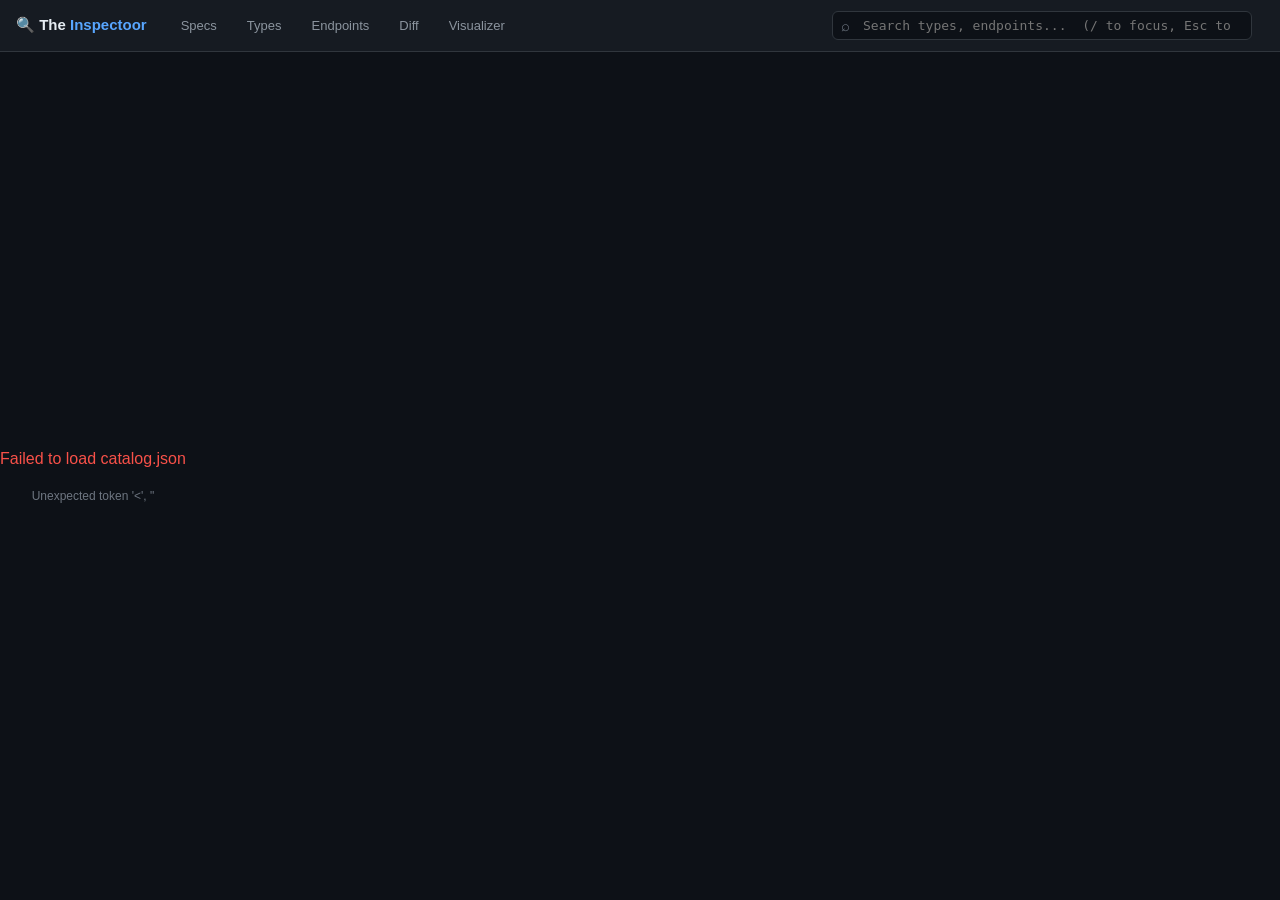
==== commit 6dfad53c: "add a visualizer of function calls across ethereum stack" ====
--- a/ui/index.html
+++ b/ui/index.html
@@ -584,6 +584,7 @@
       <button class="nav-tab" data-route="#/types" onclick="navigate('#/types')">Types</button>
       <button class="nav-tab" data-route="#/endpoints" onclick="navigate('#/endpoints')">Endpoints</button>
       <button class="nav-tab" data-route="#/diff" onclick="navigate('#/diff')">Diff</button>
+      <button class="nav-tab" onclick="window.location='visualizer.html'">Visualizer</button>
     </div>
     <div class="search-box">
       <input type="text" id="search-input" placeholder="Search types, endpoints...  (/ to focus, Esc to clear)" oninput="onSearchInput(this.value)">
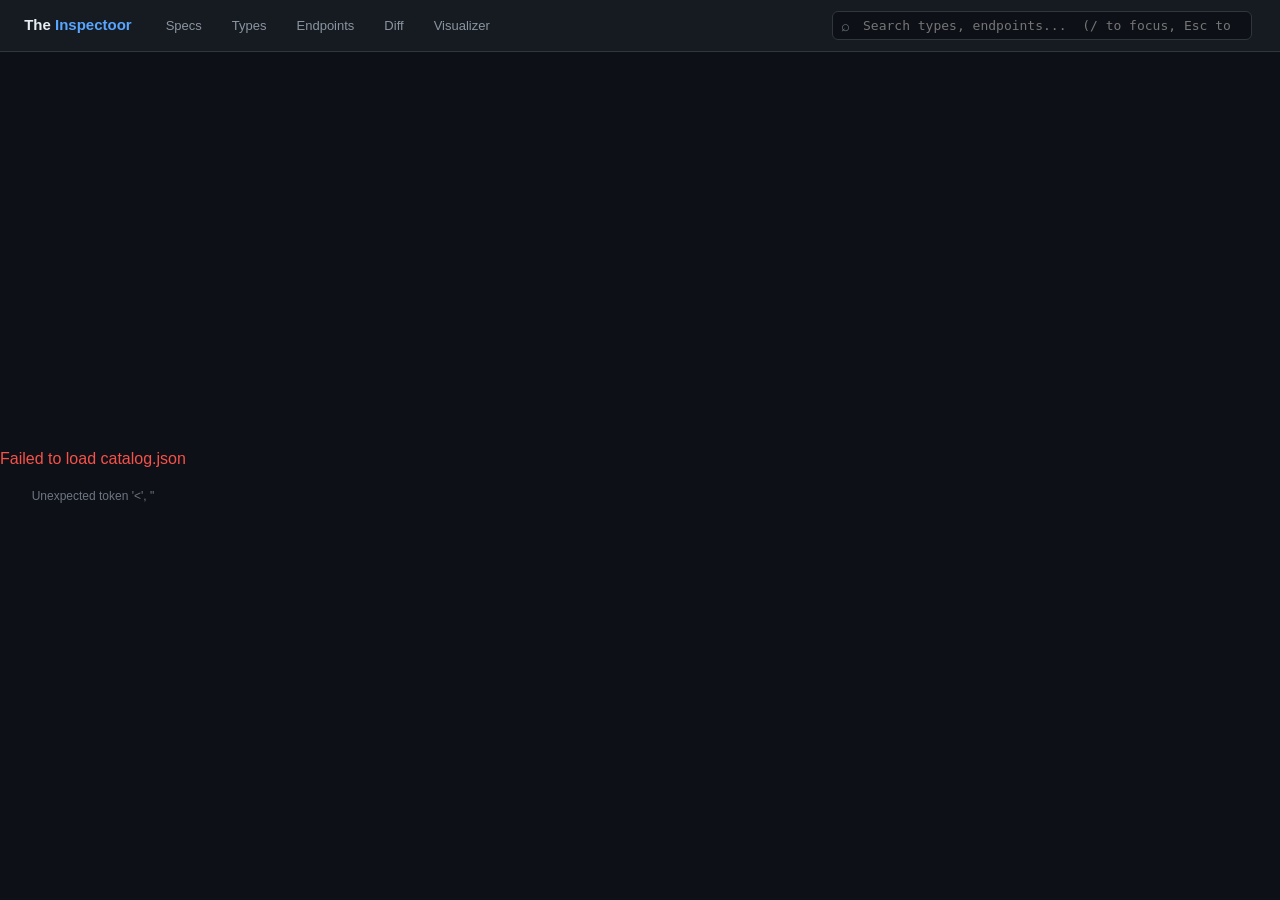
==== commit fe2d892d: "add logo" ====
--- a/ui/index.html
+++ b/ui/index.html
@@ -4,6 +4,7 @@
 <meta charset="UTF-8">
 <meta name="viewport" content="width=device-width, initial-scale=1.0">
 <title>The Inspectoor — Ethereum Spec Explorer</title>
+<link rel="icon" type="image/svg+xml" href="favicon.svg">
 <style>
 :root {
   --bg: #0d1117;
@@ -386,6 +387,12 @@
   margin-bottom: 10px;
   color: var(--text);
 }
+.spec-desc {
+  font-size: 12px;
+  color: var(--fg-muted);
+  line-height: 1.5;
+  margin: 6px 0 10px 0;
+}
 .spec-card .stats {
   display: grid;
   grid-template-columns: 1fr 1fr;
@@ -484,6 +491,33 @@
   margin-bottom: 2px;
 }
 .diff-item:hover { background: var(--surface-2); }
+.diff-item.expanded { background: var(--surface-2); }
+.diff-item-preview {
+  padding: 8px 12px;
+  margin: 0 0 4px 0;
+  border-left: 2px solid var(--border);
+  background: var(--surface-1);
+  border-radius: 0 4px 4px 0;
+}
+.diff-item-preview .code-block {
+  max-height: 400px;
+  margin: 0;
+  font-size: 11px;
+}
+.diff-item-preview .pill-group { margin-bottom: 6px; }
+.diff-item-preview .diff-preview-meta {
+  font-size: 11px;
+  color: var(--text-muted);
+  margin-bottom: 6px;
+  font-family: var(--font-sans);
+}
+.diff-item-preview .diff-preview-refs {
+  font-size: 11px;
+  color: var(--text-dim);
+  margin-top: 6px;
+  font-family: var(--font-mono);
+}
+.diff-item-preview .diff-preview-refs a { color: var(--accent); }
 
 /* Endpoint detail */
 .method-path {
@@ -560,25 +594,36 @@
 
 /* JSON/Code blocks */
 .code-block {
-  background: var(--bg);
+  background: var(--surface);
   border: 1px solid var(--border);
-  border-radius: 6px;
-  padding: 10px 14px;
+  border-radius: 8px;
+  padding: 14px 16px;
   font-family: var(--font-mono);
-  font-size: 12px;
+  font-size: 12.5px;
+  line-height: 1.6;
   overflow-x: auto;
-  white-space: pre-wrap;
-  word-break: break-all;
-  color: var(--text-muted);
-  max-height: 300px;
+  white-space: pre;
+  color: var(--fg);
+  tab-size: 4;
+  max-height: 600px;
   overflow-y: auto;
 }
+.syn-comment { color: var(--text-dim); }
+.syn-keyword { color: var(--purple, #c4a0ff); }
+.syn-builtin { color: var(--cyan); }
+.syn-string { color: #a5d6ff; }
+.syn-decorator { color: var(--orange); }
+.syn-new-marker { color: var(--green); font-weight: 600; }
+.syn-mod-marker { color: var(--orange); font-weight: 600; }
+.syn-type { color: var(--purple, #c4a0ff); text-decoration: underline; text-decoration-style: dotted; text-underline-offset: 2px; }
+.syn-func { color: var(--green); text-decoration: underline; text-decoration-style: dotted; text-underline-offset: 2px; }
+a.type-link.syn-type:hover, a.type-link.syn-func:hover { text-decoration-style: solid; }
 </style>
 </head>
 <body>
 <div class="app" id="app">
   <header class="header">
-    <div class="logo" onclick="navigate('#/')">🔍 The <span class="accent">Inspectoor</span></div>
+    <div class="logo" onclick="navigate('#/')"><img src="logo.svg" alt="" style="height:20px;vertical-align:middle;margin-right:4px"> The <span class="accent">Inspectoor</span></div>
     <div class="nav-tabs" id="nav-tabs">
       <button class="nav-tab" data-route="#/" onclick="navigate('#/')">Specs</button>
       <button class="nav-tab" data-route="#/types" onclick="navigate('#/types')">Types</button>
@@ -604,14 +649,42 @@
    GLOBALS
    ══════════════════════════════════════════════════════════════ */
 let catalog = null;
+
+// Canonical fork display order (CL and EL unified). Used for sorting fork tabs.
+const CL_FORK_ORDER = ['phase0','altair','bellatrix','capella','deneb','electra','fulu','gloas','heze'];
+const EL_FORK_ORDER = ['frontier','homestead','byzantium','constantinople','istanbul','berlin','london','paris','shanghai','cancun','prague','osaka','amsterdam'];
+const ALL_FORK_ORDER = [...CL_FORK_ORDER, ...EL_FORK_ORDER];
+
+// Forks to hide from the UI (internal names, not real network forks)
+const HIDDEN_FORKS = new Set([
+  'dao_fork','tangerine_whistle','spurious_dragon','muir_glacier',
+  'arrow_glacier','gray_glacier','bpo1','bpo2','bpo3','bpo4','bpo5','unversioned'
+]);
+
+// Sort fork names by canonical order (no filtering) -- for internal carry-forward
+function sortForksRaw(forkNames) {
+  return [...forkNames].sort((a, b) => {
+    const ai = ALL_FORK_ORDER.indexOf(a);
+    const bi = ALL_FORK_ORDER.indexOf(b);
+    if (ai === -1 && bi === -1) return a.localeCompare(b);
+    if (ai === -1) return 1;
+    if (bi === -1) return 1;
+    return ai - bi;
+  });
+}
+
+// Sort fork names by canonical order, filter hidden -- for display
+function sortForks(forkNames) {
+  return sortForksRaw(forkNames).filter(f => !HIDDEN_FORKS.has(f));
+}
+
 let allItems = [];
 let allEndpoints = [];
-let allConstants = [];
 let searchQuery = '';
 
 // Persistent filter state (survives item selection)
 let typeFilters = { spec: '', kind: '', domain: '' };
-let epFilters = { spec: '', method: '', domain: '' };
+let epFilters = { spec: '', method: '', domain: '', group: '' };
 
 const SPEC_COLORS = {
   'consensus-specs': 'spec-consensus-specs',
@@ -660,7 +733,6 @@
 function buildIndexes() {
   allItems = [];
   allEndpoints = [];
-  allConstants = [];
   // Items are unified at catalog.items (deduped across specs)
   for (const [name, item] of Object.entries(catalog.items)) {
     allItems.push({ ...item, _type: 'item' });
@@ -674,7 +746,6 @@
     }
     if (spec.constants) {
       for (const [name, c] of Object.entries(spec.constants)) {
-        allConstants.push({ ...c, _spec: specName, _type: 'constant' });
       }
     }
   }
@@ -814,19 +885,35 @@
 }
 
 // Backward compat wrapper -- returns true/false
-function matchesSearch(name, query) {
-  if (!query) return true;
-  return fuzzyScore(name, query) !== null;
-}
-
 function onSearchInput(val) {
   searchQuery = val;
   const hash = window.location.hash || '#/';
-  if (hash.startsWith('#/types') || hash.startsWith('#/endpoints')) {
+  if (hash.startsWith('#/diff')) {
+    filterDiffItems(val);
+  } else if (hash.startsWith('#/types') || hash.startsWith('#/endpoints')) {
     route();
   } else if (val.length > 0) {
     navigate('#/types');
   }
+}
+
+function filterDiffItems(query) {
+  document.querySelectorAll('.diff-group').forEach(group => {
+    const items = group.querySelectorAll('.diff-item');
+    let anyVisible = false;
+    items.forEach(item => {
+      const preview = item.nextElementSibling;
+      // Extract just the type/function name (strip the +/~ prefix)
+      const name = item.textContent.trim().replace(/^[+~]\s*/, '');
+      const match = !query || fuzzyScore(name, query) !== null;
+      item.style.display = match ? '' : 'none';
+      if (preview && preview.classList.contains('diff-item-preview')) {
+        if (!match) preview.style.display = 'none';
+      }
+      if (match) anyVisible = true;
+    });
+    group.style.display = anyVisible ? '' : 'none';
+  });
 }
 
 /* ══════════════════════════════════════════════════════════════
@@ -850,7 +937,11 @@
     } else if (searchQuery) {
       searchQuery = '';
       searchInput.value = '';
-      route();
+      if ((window.location.hash || '').startsWith('#/diff')) {
+        filterDiffItems('');
+      } else {
+        route();
+      }
     } else {
       history.back();
     }
@@ -917,10 +1008,18 @@
 }
 
 function switchForkTab(tabId, fork, btn) {
-  // Hide all code blocks for this tab group
+  // Hide all code blocks for this tab group, update source link
+  let githubUrl = '';
   document.querySelectorAll('.fork-code-block[data-tabs="' + tabId + '"]').forEach(el => {
-    el.style.display = el.dataset.fork === fork ? '' : 'none';
+    const show = el.dataset.fork === fork;
+    el.style.display = show ? '' : 'none';
+    if (show && el.dataset.githubUrl) githubUrl = el.dataset.githubUrl;
   });
+  // Update View Source button
+  const sourceBtn = document.getElementById('source-btn');
+  if (sourceBtn && githubUrl) {
+    sourceBtn.href = githubUrl;
+  }
   // Update button styles
   const parent = btn.parentElement;
   parent.querySelectorAll('.badge-fork').forEach(b => {
@@ -974,9 +1073,9 @@
   return '<span style="font-family:var(--font-mono);font-size:12px;color:var(--text-muted)">' + esc(typeName) + '</span>';
 }
 
-function githubBtn(url) {
+function githubBtn(url, id) {
   if (!url) return '';
-  return '<a class="btn" href="' + esc(url) + '" target="_blank" rel="noopener">↗ View Source</a>';
+  return '<a class="btn" ' + (id ? 'id="' + id + '" ' : '') + 'href="' + esc(url) + '" target="_blank" rel="noopener">↗ View Source</a>';
 }
 
 /* ══════════════════════════════════════════════════════════════
@@ -993,7 +1092,7 @@
   }
 
   let html = '<div class="panel-full">';
-  html += '<h1 style="font-size:24px;margin-bottom:16px;font-family:var(--font-mono)">🔍 The <span style="color:var(--accent)">Inspectoor</span></h1>';
+  html += '<h1 style="font-size:24px;margin-bottom:16px;font-family:var(--font-mono)"><img src="logo.svg" alt="" style="height:28px;vertical-align:middle;margin-right:6px"> The <span style="color:var(--accent)">Inspectoor</span></h1>';
   html += '<p style="color:var(--text-muted);margin-bottom:20px;font-size:14px">Explore all Ethereum specification types, endpoints, constants, and forks across every spec repo.</p>';
 
   // Stats bar
@@ -1005,14 +1104,26 @@
   html += '<div class="overview-stat"><div class="val">' + totalAliases + '</div><div class="label">Type Aliases</div></div>';
   html += '</div>';
 
+
+  const SPEC_DESC = {
+    'consensus-specs': 'The core protocol: fork choice, state transitions, validator duties, and the beacon chain mechanics that keep Ethereum in consensus.',
+    'execution-specs': 'Execution layer logic: EVM opcodes, state trie, transaction processing, and the rules that turn transactions into state changes.',
+    'execution-apis': 'JSON-RPC for wallets and nodes, plus the Engine API that drives block building between consensus and execution clients.',
+    'beacon-apis': 'The REST API exposed by beacon nodes. Used by validators, tooling, and the consensus client itself to query chain state and submit duties.',
+    'builder-specs': 'The proposer-builder separation API. Defines how validators request execution payload headers from builders via a sidecar like mev-boost.',
+    'relay-specs': 'The relay API that sits between builders and proposers. Handles block submission, bid delivery, and payload revelation.',
+    'remote-signing-api': 'The API for delegating validator signing to a remote signer (Web3Signer, Dirk). Keeps keys off the beacon node.'
+  };
+
   // Cards
   html += '<div class="cards-grid">';
   for (const [specName, specData] of Object.entries(catalog.specs)) {
     const m = specData.meta || {};
     const sm = catalog._meta.specs[specName] || {};
-    const forkCount = (m.fork_order || []).length;
+    const forkCount = sortForks(m.fork_order || []).length;
     html += '<div class="spec-card" onclick="navigate(\'#/types?spec=' + encodeURIComponent(specName) + '\')">';
     html += '<h3>' + specBadge(specName) + ' ' + esc(specName) + '</h3>';
+    if (SPEC_DESC[specName]) html += '<p class="spec-desc">' + SPEC_DESC[specName] + '</p>';
     html += '<div class="stats">';
     html += '<div class="stat"><strong>' + (sm.items || 0) + '</strong>Types</div>';
     html += '<div class="stat"><strong>' + (sm.endpoints || 0) + '</strong>Endpoints</div>';
@@ -1021,7 +1132,7 @@
     html += '</div>';
     if (m.fork_order && m.fork_order.length) {
       html += '<div style="margin-top:10px;display:flex;flex-wrap:wrap;gap:3px">';
-      m.fork_order.forEach(f => { html += forkBadge(f); });
+      sortForks(m.fork_order || []).forEach(f => { html += forkBadge(f); });
       html += '</div>';
     }
     html += '</div>';
@@ -1141,11 +1252,12 @@
    VIEW 3: TYPE DETAIL
    ══════════════════════════════════════════════════════════════ */
 function getCodeForFork(item, fork) {
-  // Walk backward from this fork to find the last fork with code (dedup strategy)
-  const forks = Object.keys(item.forks);
+  // Walk backward from this fork to find the last fork with code (carry-forward)
+  // Use sortForksRaw so we can reach code in hidden forks (e.g. spurious_dragon)
+  const forks = sortForksRaw(Object.keys(item.forks));
   const idx = forks.indexOf(fork);
   for (let i = idx; i >= 0; i--) {
-    if (item.forks[forks[i]].code) return item.forks[forks[i]].code;
+    if (item.forks[forks[i]] && item.forks[forks[i]].code) return item.forks[forks[i]].code;
   }
   return '';
 }
@@ -1153,9 +1265,10 @@
 function highlightPython(code) {
   if (!code) return '';
   const KW = /\b(class|def|return|if|else|elif|for|while|in|not|and|or|is|assert|raise|import|from|as|with|yield|pass|break|continue|try|except|finally|True|False|None|lambda)\b/g;
+  const BUILTIN = /\b(uint64|uint8|uint16|uint32|uint128|uint256|Bytes|Bytes1|Bytes4|Bytes8|Bytes20|Bytes32|Bytes48|Bytes96|Bytes256|byte|bool|int|str|list|dict|tuple|set|List|Vector|Bitlist|Bitvector|ByteList|ByteVector|Container|StableContainer|Profile|Union|GeneralizedIndex|Optional)\b/g;
   return code.split('\n').map(line => {
     let escaped = line.replace(/&/g, '&amp;').replace(/</g, '&lt;').replace(/>/g, '&gt;');
-    // Find comment
+    // Find comment start (not inside a string)
     let inStr = null, commentIdx = -1;
     for (let i = 0; i < escaped.length; i++) {
       const ch = escaped[i];
@@ -1165,26 +1278,33 @@
     let codePart, commentPart;
     if (commentIdx >= 0) {
       codePart = escaped.slice(0, commentIdx);
-      const raw = escaped.slice(commentIdx);
-      commentPart = '<span style="color:var(--text-dim)">' +
-        raw.replace(/(\[New in [^\]]+\])/g, '<span style="color:var(--green)">$1</span>')
-           .replace(/(\[Modified in [^\]]+\])/g, '<span style="color:var(--orange)">$1</span>') +
+      const rawComment = escaped.slice(commentIdx);
+      commentPart = '<span class="syn-comment">' +
+        rawComment
+          .replace(/(\[New in [^\]]+\])/g, '<span class="syn-new-marker">$1</span>')
+          .replace(/(\[Modified in [^\]]+\])/g, '<span class="syn-mod-marker">$1</span>') +
         '</span>';
     } else {
       codePart = escaped;
       commentPart = '';
     }
-    // Keywords in code part
     function linkifyCode(seg) {
-      let result = seg.replace(KW, '<span style="color:var(--pink)">$1</span>');
-      // Linkify known types
+      let result = seg.replace(KW, '<span class="syn-keyword">$1</span>');
+      result = result.replace(BUILTIN, '<span class="syn-builtin">$1</span>');
+      // Linkify known types and identifiers
       if (catalog) {
-        const parts = result.split(/(<span[^>]*>.*?<\/span>)/g);
+        const parts = result.split(/(<span[^>]*>.*?<\/span>|<a[^>]*>.*?<\/a>)/g);
         result = parts.map(part => {
-          if (part.startsWith('<span')) return part;
-          return part.replace(/\b([A-Z][A-Za-z0-9_]*)\b/g, (match) => {
+          if (part.startsWith('<span') || part.startsWith('<a')) return part;
+          return part.replace(/\b([A-Za-z_][A-Za-z0-9_]*)\b/g, (match) => {
+            const it = catalog.items[match];
+            if (it) {
+              const kind = it.kind;
+              const cls = (kind === 'class' || kind === 'dataclass') ? 'syn-type' : 'syn-func';
+              return '<a class="type-link ' + cls + '" href="#/type/' + encodeURIComponent(match) + '">' + match + '</a>';
+            }
             const s = resolveTypeSpec(match);
-            if (s) return '<a class="type-link" href="#/type/' + encodeURIComponent(match) + '">' + match + '</a>';
+            if (s) return '<a class="type-link syn-type" href="#/type/' + encodeURIComponent(match) + '">' + match + '</a>';
             return match;
           });
         }).join('');
@@ -1196,12 +1316,12 @@
     let processed = '', lastIdx = 0, m;
     while ((m = strRe.exec(codePart)) !== null) {
       processed += linkifyCode(codePart.slice(lastIdx, m.index));
-      processed += '<span style="color:var(--orange)">' + m[0] + '</span>';
+      processed += '<span class="syn-string">' + m[0] + '</span>';
       lastIdx = m.index + m[0].length;
     }
     processed += linkifyCode(codePart.slice(lastIdx));
     // Decorators
-    processed = processed.replace(/^(\s*)(@\w+)/, '$1<span style="color:var(--cyan)">$2</span>');
+    processed = processed.replace(/^(\s*)(@\w+)/, '$1<span class="syn-decorator">$2</span>');
     return processed + commentPart;
   }).join('\n');
 }
@@ -1232,7 +1352,7 @@
   // GitHub + EIPs row
   const latestData = item.forks[latestFork] || {};
   html += '<div style="display:flex;gap:8px;margin-bottom:16px;flex-wrap:wrap;align-items:center">';
-  html += githubBtn(latestData.github_url);
+  html += githubBtn(latestData.github_url, 'source-btn');
   if (latestData.eips && latestData.eips.length) {
     latestData.eips.forEach(eip => {
       const num = String(eip).replace(/^eip-?/i, '');
@@ -1242,7 +1362,44 @@
   html += '</div>';
 
   // Fork code tabs (shown first -- the main content) -- use item (may be from a different spec if this spec has no code)
-  const codeForkNames = Object.keys(item.forks);
+  // Build fork tab list: only show forks where something actually changed
+  function fieldsSignature(fields) {
+    if (!fields || !fields.length) return '';
+    return fields.map(f => f.name + ':' + f.type).join('|');
+  }
+  function hasDiff(item, fork, allSorted) {
+    const fd = item.forks[fork];
+    if (!fd) return false;
+    if (fd.code || fd.is_new || fd.is_modified) return true;
+    // If this fork only has fields, check if they differ from the previous fork
+    if (fd.fields && fd.fields.length) {
+      const idx = allSorted.indexOf(fork);
+      if (idx <= 0) return true; // first fork with fields = always show
+      // Walk backward to find previous fork with fields
+      for (let i = idx - 1; i >= 0; i--) {
+        const prev = item.forks[allSorted[i]];
+        if (prev && prev.fields && prev.fields.length) {
+          return fieldsSignature(fd.fields) !== fieldsSignature(prev.fields);
+        }
+      }
+      return true; // no previous fork with fields found
+    }
+    return false;
+  }
+  const allSortedRaw = sortForksRaw(Object.keys(item.forks));
+  let codeForkNames = sortForks(Object.keys(item.forks)).filter(f => hasDiff(item, f, allSortedRaw));
+  // If all forks were filtered out, fall back to unfiltered (e.g. types only in 'unversioned')
+  if (codeForkNames.length === 0) {
+    codeForkNames = allSortedRaw.filter(f => hasDiff(item, f, allSortedRaw));
+  }
+  // Last resort: show the last fork that has any content at all
+  if (codeForkNames.length === 0) {
+    const lastWithContent = allSortedRaw.filter(f => {
+      const fd = item.forks[f];
+      return fd && (fd.code || fd.fields || fd.is_new);
+    });
+    if (lastWithContent.length) codeForkNames = [lastWithContent[lastWithContent.length - 1]];
+  }
   const hasCode = codeForkNames.some(f => getCodeForFork(item, f));
 
   if (hasCode && codeForkNames.length > 0) {
@@ -1268,21 +1425,12 @@
       const code = getCodeForFork(item, f);
       const fd = item.forks[f];
       const isLast = i === codeForkNames.length - 1;
-      html += '<div class="fork-code-block" data-tabs="' + esc(tabId) + '" data-fork="' + esc(f) + '" style="' + (isLast ? '' : 'display:none') + '">';
-
-      // Fields for this fork (if available and it's a class/dataclass)
-      const forkFields = fd.fields || (item.forks[f] ? item.forks[f].fields : null);
-      if (forkFields && forkFields.length) {
-        html += '<table class="data-table" style="margin-bottom:12px"><thead><tr><th>Name</th><th>Type</th><th>Description</th></tr></thead><tbody>';
-        forkFields.forEach(field => {
-          html += '<tr><td>' + esc(field.name) + '</td><td>' + typeLink(field.type, spec) + '</td><td style="font-family:var(--font-sans);font-size:12px;color:var(--text-muted)">' + esc(field.description || '') + '</td></tr>';
-        });
-        html += '</tbody></table>';
-      }
+      const forkGithubUrl = (item.forks[f] && item.forks[f].github_url) || '';
+      html += '<div class="fork-code-block" data-tabs="' + esc(tabId) + '" data-fork="' + esc(f) + '" data-github-url="' + esc(forkGithubUrl) + '" style="' + (isLast ? '' : 'display:none') + '">';
 
       if (code) {
         html += '<pre class="code-block" style="max-height:600px">' + highlightPython(code) + '</pre>';
-      } else if (!forkFields || !forkFields.length) {
+      } else {
         html += '<div style="padding:12px;color:var(--text-dim);font-size:12px">No definition in this fork.</div>';
       }
       html += '</div>';
@@ -1330,7 +1478,7 @@
   if (latestData.references && latestData.references.length) {
     html += '<div class="detail-section"><h3>References</h3>';
     html += '<div class="pill-group">';
-    latestData.references.forEach(ref => { html += typeLink(ref, spec) + ' '; });
+    latestData.references.forEach((ref, i) => { html += typeLink(ref, spec); if (i < latestData.references.length - 1) html += ', '; });
     html += '</div></div>';
   }
 
@@ -1343,6 +1491,7 @@
    ══════════════════════════════════════════════════════════════ */
 function setEpFilter(key, value) {
   epFilters[key] = value;
+  if (key === 'spec') epFilters.group = '';
   route();
 }
 
@@ -1351,10 +1500,12 @@
     if (params.spec) epFilters.spec = params.spec;
     if (params.method) epFilters.method = params.method;
     if (params.domain) epFilters.domain = params.domain;
+    if (params.group) epFilters.group = params.group;
   }
   const filterSpec = epFilters.spec;
   const filterMethod = epFilters.method;
   const filterDomain = epFilters.domain;
+  const filterGroup = epFilters.group;
 
   // Facets
   const specs = {}, methods = {}, domains = {};
@@ -1364,10 +1515,33 @@
     if (ep.domain) domains[ep.domain] = (domains[ep.domain]||0) + 1;
   });
 
+  // Compute path-prefix groups for the selected spec
+  function epGroup(ep) {
+    var p = ep.path || ep._key || '';
+    // REST APIs: extract version segment (e.g. /eth/v1/... -> v1)
+    var vm = p.match(/^\/[^/]+\/(v\d+)\//);
+    if (vm) return vm[1];
+    // JSON-RPC methods: extract namespace prefix (e.g. engine_foo -> engine)
+    var nm = p.match(/^([a-z]+)_/);
+    if (nm) return nm[1];
+    return '';
+  }
+
+  // Only compute groups within current spec filter
+  const groups = {};
+  if (filterSpec) {
+    allEndpoints.forEach(function(ep) {
+      if (ep._spec !== filterSpec) return;
+      var g = epGroup(ep);
+      if (g) groups[g] = (groups[g] || 0) + 1;
+    });
+  }
+
   let filtered = allEndpoints.filter(ep => {
     if (filterSpec && ep._spec !== filterSpec) return false;
     if (filterMethod && ep.method !== filterMethod) return false;
     if (filterDomain && ep.domain !== filterDomain) return false;
+    if (filterGroup && epGroup(ep) !== filterGroup) return false;
     if (searchQuery) {
       const pathMatch = fuzzyScore(ep.path, searchQuery);
       const sumMatch = ep.summary ? fuzzyScore(ep.summary, searchQuery) : null;
@@ -1395,18 +1569,11 @@
   }
   sideHtml += '</div>';
 
-  sideHtml += '<div class="sidebar-section"><h3>Method</h3>';
-  sideHtml += epFilterBtn('', 'All', '', filterMethod === '', 'method');
-  for (const [m,c] of Object.entries(methods).sort()) {
-    sideHtml += epFilterBtn(m, m, c, filterMethod === m, 'method');
-  }
-  sideHtml += '</div>';
-
-  if (Object.keys(domains).length > 1) {
-    sideHtml += '<div class="sidebar-section"><h3>Domain</h3>';
-    sideHtml += epFilterBtn('', 'All', '', filterDomain === '', 'domain');
-    for (const [d,c] of Object.entries(domains).sort((a,b)=>b[1]-a[1])) {
-      if (d) sideHtml += epFilterBtn(d, d, c, filterDomain === d, 'domain');
+  if (Object.keys(groups).length > 1) {
+    sideHtml += '<div class="sidebar-section"><h3>Group</h3>';
+    sideHtml += epFilterBtn('', 'All', '', filterGroup === '', 'group');
+    for (const [g,cnt] of Object.entries(groups).sort((a,b)=>a[0].localeCompare(b[0]))) {
+      sideHtml += epFilterBtn(g, g, cnt, filterGroup === g, 'group');
     }
     sideHtml += '</div>';
   }
@@ -1702,9 +1869,10 @@
 function renderDiffView(container, params) {
   const specName = params.spec || Object.keys(catalog.specs)[0];
   const specData = catalog.specs[specName];
-  const forkOrder = (specData && specData.meta && specData.meta.fork_order) || [];
+  const forkOrder = sortForks((specData && specData.meta && specData.meta.fork_order) || []);
   const fromFork = params.from || (forkOrder.length > 1 ? forkOrder[forkOrder.length - 2] : forkOrder[0] || '');
   const toFork = params.to || forkOrder[forkOrder.length - 1] || '';
+  const fromIdx = forkOrder.indexOf(fromFork);
 
   let html = '<div class="panel-full">';
   html += '<h2 style="font-size:18px;margin-bottom:16px;font-family:var(--font-mono)">Fork Diff</h2>';
@@ -1719,7 +1887,7 @@
   html += '</select>';
 
   html += '<label style="font-size:12px;color:var(--text-muted)">From:</label>';
-  html += '<select onchange="navigateDiff(null, this.value, null)" id="diff-from">';
+  html += '<select onchange="diffUpdateFrom(this.value)" id="diff-from">';
   forkOrder.forEach(f => {
     html += '<option value="' + esc(f) + '"' + (f === fromFork ? ' selected' : '') + '>' + esc(f) + '</option>';
   });
@@ -1729,8 +1897,9 @@
 
   html += '<label style="font-size:12px;color:var(--text-muted)">To:</label>';
   html += '<select onchange="navigateDiff(null, null, this.value)" id="diff-to">';
-  forkOrder.forEach(f => {
-    html += '<option value="' + esc(f) + '"' + (f === toFork ? ' selected' : '') + '>' + esc(f) + '</option>';
+  forkOrder.forEach((f, i) => {
+    const disabled = i <= fromIdx;
+    html += '<option value="' + esc(f) + '"' + (f === toFork ? ' selected' : '') + (disabled ? ' disabled style="color:var(--text-dim)"' : '') + '>' + esc(f) + '</option>';
   });
   html += '</select>';
   html += '</div>';
@@ -1747,8 +1916,10 @@
       html += '<div class="diff-group">';
       html += '<h3 style="color:var(--green)">✚ New in ' + esc(toFork) + ' <span class="count-badge" style="background:rgba(63,185,80,0.15);color:var(--green)">' + newItems.length + '</span></h3>';
       newItems.forEach(name => {
-        html += '<div class="diff-item" onclick="navigate(\'#/type/' + encodeURIComponent(name) + '\')" style="color:var(--green)">' +
+        const itemId = 'diff-preview-' + name.replace(/[^a-zA-Z0-9]/g, '_');
+        html += '<div class="diff-item" onclick="toggleDiffPreview(this, \'' + esc(name) + '\', \'' + esc(toFork) + '\', \'' + esc(specName) + '\', null)" style="color:var(--green)">' +
           '+ ' + esc(name) + '</div>';
+        html += '<div class="diff-item-preview" id="' + itemId + '" style="display:none"></div>';
       });
       html += '</div>';
     }
@@ -1757,8 +1928,10 @@
       html += '<div class="diff-group">';
       html += '<h3 style="color:var(--orange)">✎ Modified in ' + esc(toFork) + ' <span class="count-badge" style="background:rgba(210,153,34,0.15);color:var(--orange)">' + modifiedItems.length + '</span></h3>';
       modifiedItems.forEach(name => {
-        html += '<div class="diff-item" onclick="navigate(\'#/type/' + encodeURIComponent(name) + '\')" style="color:var(--orange)">' +
+        const itemId = 'diff-preview-' + name.replace(/[^a-zA-Z0-9]/g, '_');
+        html += '<div class="diff-item" onclick="toggleDiffPreview(this, \'' + esc(name) + '\', \'' + esc(toFork) + '\', \'' + esc(specName) + '\', \'' + esc(fromFork) + '\')" style="color:var(--orange)">' +
           '~ ' + esc(name) + '</div>';
+        html += '<div class="diff-item-preview" id="' + itemId + '" style="display:none"></div>';
       });
       html += '</div>';
     }
@@ -1767,7 +1940,10 @@
       html += '<div class="diff-group">';
       html += '<h3 style="color:var(--cyan)">⚡ New Methods in ' + esc(toFork) + ' <span class="count-badge" style="background:rgba(57,210,192,0.15);color:var(--cyan)">' + newMethods.length + '</span></h3>';
       newMethods.forEach(name => {
-        html += '<div class="diff-item" style="color:var(--cyan)">+ ' + esc(name) + '</div>';
+        const itemId = 'diff-preview-' + name.replace(/[^a-zA-Z0-9]/g, '_');
+        html += '<div class="diff-item" onclick="toggleDiffPreview(this, \'' + esc(name) + '\', \'' + esc(toFork) + '\', \'' + esc(specName) + '\', null)" style="color:var(--cyan)">' +
+          '+ ' + esc(name) + '</div>';
+        html += '<div class="diff-item-preview" id="' + itemId + '" style="display:none"></div>';
       });
       html += '</div>';
     }
@@ -1813,6 +1989,95 @@
   container.innerHTML = html;
 }
 
+
+function toggleDiffPreview(el, name, toFork, specName, fromFork) {
+  const previewId = 'diff-preview-' + name.replace(/[^a-zA-Z0-9]/g, '_');
+  const preview = document.getElementById(previewId);
+  if (!preview) return;
+
+  // Toggle
+  if (preview.style.display !== 'none') {
+    preview.style.display = 'none';
+    el.classList.remove('expanded');
+    return;
+  }
+
+  el.classList.add('expanded');
+  preview.style.display = 'block';
+
+  // Build preview content
+  const item = catalog.items[name];
+  if (!item) {
+    preview.innerHTML = '<div style="padding:8px;color:var(--text-dim);font-size:12px">Type not found in catalog.</div>';
+    return;
+  }
+
+  let ph = '';
+
+  // Meta line: kind, spec, domain
+  const meta = [];
+  if (item.kind) meta.push(item.kind);
+  if (item.domain) meta.push(item.domain);
+  ph += '<div class="diff-preview-meta">' + meta.join(' · ') +
+    ' <a href="#/type/' + encodeURIComponent(name) + '" style="color:var(--accent);margin-left:8px;font-size:10px" onclick="event.stopPropagation()">open full →</a></div>';
+
+  // Code for the target fork
+  const toCode = getCodeForFork(item, toFork);
+
+  if (fromFork && toCode) {
+    // Modified item: show from-code and to-code side by side or stacked
+    const fromCode = getCodeForFork(item, fromFork);
+    if (fromCode && fromCode !== toCode) {
+      ph += '<div style="display:flex;gap:8px;flex-wrap:wrap">';
+      ph += '<div style="flex:1;min-width:280px"><div style="font-size:10px;color:var(--text-dim);margin-bottom:4px">' + esc(fromFork) + '</div>';
+      ph += '<pre class="code-block" style="max-height:400px;font-size:11px">' + highlightPython(fromCode) + '</pre></div>';
+      ph += '<div style="flex:1;min-width:280px"><div style="font-size:10px;color:var(--text-dim);margin-bottom:4px">' + esc(toFork) + '</div>';
+      ph += '<pre class="code-block" style="max-height:400px;font-size:11px">' + highlightPython(toCode) + '</pre></div>';
+      ph += '</div>';
+    } else {
+      // Same code or no from-code, just show the target
+      ph += '<pre class="code-block" style="max-height:400px;font-size:11px">' + highlightPython(toCode) + '</pre>';
+    }
+  } else if (toCode) {
+    // New item: just show the code
+    ph += '<pre class="code-block" style="max-height:400px;font-size:11px">' + highlightPython(toCode) + '</pre>';
+  } else {
+    ph += '<div style="padding:8px;color:var(--text-dim);font-size:12px">No code definition available.</div>';
+  }
+
+  // References
+  const latestForks = sortForksRaw(Object.keys(item.forks || {}));
+  const latestFork = latestForks[latestForks.length - 1];
+  const latestData = (latestFork && item.forks[latestFork]) || {};
+  if (latestData.references && latestData.references.length) {
+    ph += '<div class="diff-preview-refs">refs: ';
+    latestData.references.forEach((ref, i) => {
+      ph += typeLink(ref, specName);
+      if (i < latestData.references.length - 1) ph += ', ';
+    });
+    ph += '</div>';
+  }
+
+  preview.innerHTML = ph;
+}
+
+function diffUpdateFrom(fromVal) {
+  // When "From" changes, constrain "To" and navigate
+  const specName = parseParams(window.location.hash).spec || Object.keys(catalog.specs)[0];
+  const specData = catalog.specs[specName];
+  const forkOrder = sortForks((specData && specData.meta && specData.meta.fork_order) || []);
+  const fromIdx = forkOrder.indexOf(fromVal);
+  const toSel = document.getElementById('diff-to');
+  let currentTo = toSel ? toSel.value : '';
+  const currentToIdx = forkOrder.indexOf(currentTo);
+
+  // If current "To" is at or before new "From", bump it to the next fork
+  if (currentToIdx <= fromIdx) {
+    currentTo = forkOrder[fromIdx + 1] || forkOrder[forkOrder.length - 1];
+  }
+  navigateDiff(null, fromVal, currentTo);
+}
+
 function navigateDiff(spec, from, to) {
   const hash = window.location.hash;
   const params = parseParams(hash);
